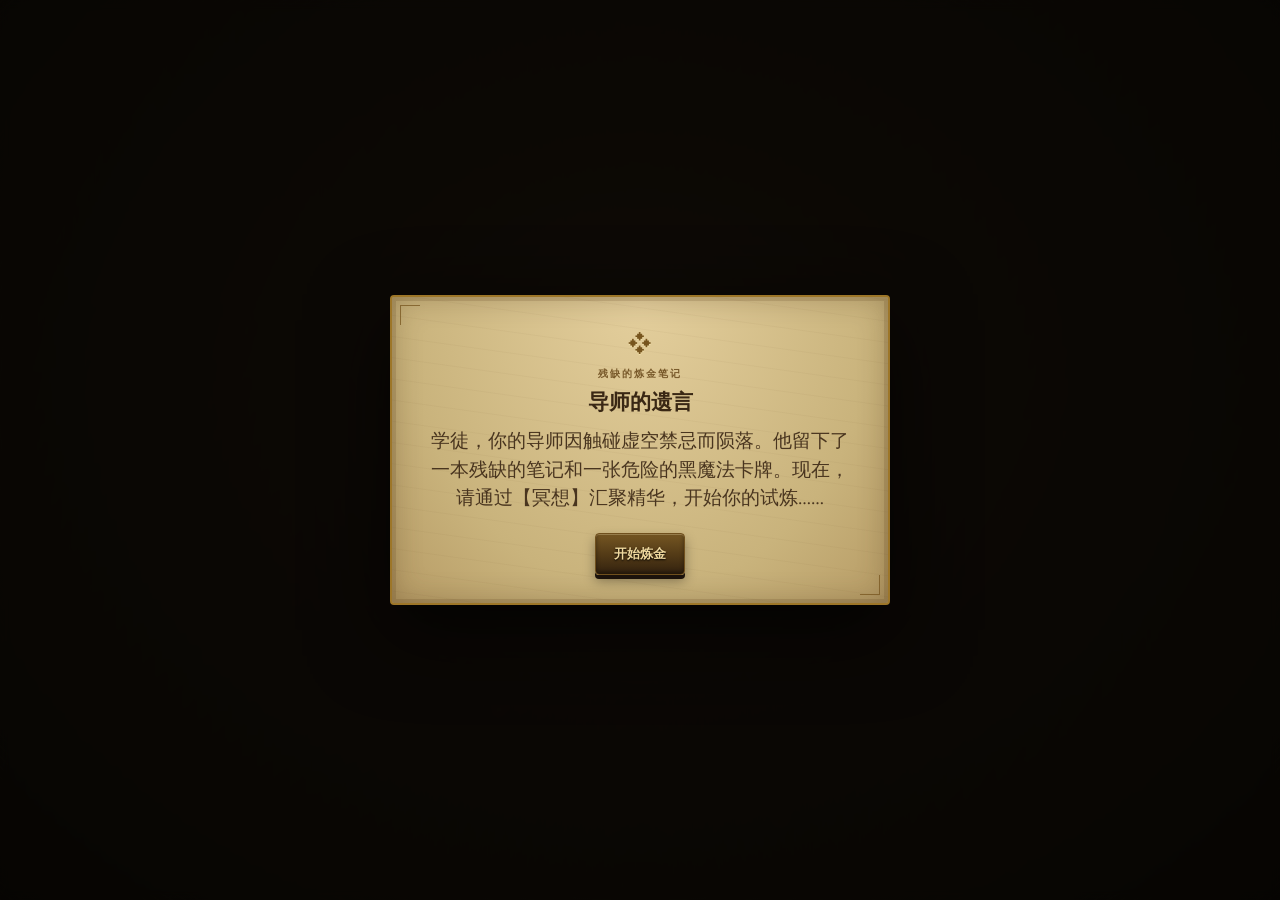
==== Void-Alchemist/index.html @ 242d562a "Fix alchemy progression overlays Keep essence production running through draft, quest, and discard s" ====
<!doctype html>
<html lang="zh-CN">
<head>
<meta charset="utf-8"><meta name="viewport" content="width=device-width,initial-scale=1"><meta name="theme-color" content="#090811">
<title>虚空炼金术士 · Void Alchemist</title>
<style>
:root{color-scheme:dark;--bg:#090811;--panel:#13111f;--line:rgba(188,160,255,.17);--text:#eee8ff;--muted:#9990ae;--violet:#ae83ff}*{box-sizing:border-box}body{min-height:100vh;margin:0;color:var(--text);background:radial-gradient(ellipse at 50% -18%,rgba(99,53,156,.28),transparent 54%),radial-gradient(ellipse at 12% 80%,rgba(35,38,94,.17),transparent 42%),var(--bg);font:14px/1.5 system-ui,-apple-system,"Segoe UI",sans-serif}button{font:inherit}.app{width:min(1320px,100%);margin:auto;padding:24px clamp(14px,3vw,32px) 30px}.topbar{display:flex;align-items:center;justify-content:space-between;gap:18px;padding-bottom:18px;border-bottom:1px solid var(--line)}.brand{display:flex;align-items:center;gap:13px}.brand-mark{display:grid;width:42px;height:42px;place-items:center;border:1px solid rgba(191,154,255,.42);border-radius:14px;background:linear-gradient(145deg,rgba(157,103,255,.24),rgba(52,37,83,.2));box-shadow:0 0 25px rgba(153,96,255,.16);color:#dcc8ff;font-size:23px}.brand h1{margin:0;font-size:17px;letter-spacing:.04em}.brand p{margin:2px 0 0;color:var(--muted);font-size:11px;letter-spacing:.15em}.run-tag,.stat-pill{padding:6px 10px;border:1px solid var(--line);border-radius:999px;color:#b6a9d1;font-size:11px}.layout{display:grid;grid-template-columns:minmax(0,1fr) 280px;gap:18px;margin-top:18px;align-items:start}.main-column{min-width:0}.altar{position:relative;display:grid;min-height:264px;place-items:center;overflow:hidden;padding:28px 18px 24px;border:1px solid rgba(177,139,246,.2);border-radius:20px;background:radial-gradient(ellipse at 50% 110%,rgba(125,72,198,.18),transparent 55%),linear-gradient(160deg,rgba(28,23,44,.92),rgba(12,11,21,.95));box-shadow:0 18px 55px #0005;text-align:center}.altar:before,.altar:after{position:absolute;content:"";pointer-events:none;border:1px solid rgba(191,152,255,.1);border-radius:50%;transform:rotate(-18deg)}.altar:before{width:440px;height:128px}.altar:after{width:320px;height:92px;transform:rotate(28deg)}.altar-content{position:relative;z-index:1}.eyebrow{color:#ad9dc9;font-size:10px;font-weight:700;letter-spacing:.24em;text-transform:uppercase}.essence{margin:7px 0 0;color:#f5edff;font-size:clamp(44px,8vw,76px);font-variant-numeric:tabular-nums;font-weight:760;letter-spacing:-.055em;line-height:1.08;text-shadow:0 0 30px #b882ff5c}.rate-line{margin-top:9px;color:#c2b5d7}.rate-line strong{color:#d7bcff;font-variant-numeric:tabular-nums}.stats{display:flex;justify-content:center;flex-wrap:wrap;gap:8px;margin-top:17px}.stat-pill{border-color:#bea3e422;background:#0b0a1370;color:#b9b0c9}.stat-pill strong{color:#eee4ff}.progress-wrap{width:min(360px,82vw);margin:15px auto 0;text-align:left}.progress-caption{display:flex;justify-content:space-between;margin-bottom:5px;color:#978da8;font-size:10px}.progress-track{height:5px;overflow:hidden;border-radius:99px;background:#ffffff14}.progress-fill{width:0;height:100%;border-radius:inherit;background:linear-gradient(90deg,#8560e5,#d4adff);box-shadow:0 0 12px #b384ff8c;transition:width .12s linear}.section-heading{display:flex;align-items:baseline;justify-content:space-between;gap:12px;margin:22px 2px 10px}.section-heading h2{margin:0;font-size:13px;letter-spacing:.05em}.section-heading span{color:var(--muted);font-size:11px}.hand{display:flex;min-height:155px;align-items:flex-start;gap:10px;overflow-x:auto;padding:4px 4px 18px;scrollbar-color:#ad89e666 transparent;scrollbar-width:thin}.empty-hand{display:grid;min-width:100%;min-height:118px;place-items:center;border:1px dashed #baa3dc30;border-radius:14px;color:#766d87;font-size:12px}.card{--accent:#e9e6f2;position:relative;display:flex;flex:0 0 150px;min-height:122px;flex-direction:column;align-items:flex-start;padding:12px;overflow:visible;border:1px solid color-mix(in srgb,var(--accent) 52%,transparent);border-radius:13px;background:radial-gradient(ellipse at 50% -10%,color-mix(in srgb,var(--accent) 12%,transparent),transparent 70%),linear-gradient(155deg,#221e30,#12101b);box-shadow:0 6px 14px #0004,inset 0 1px #ffffff0b;color:var(--text);text-align:left;transition:transform .18s,box-shadow .18s,border-color .18s}button.card{cursor:pointer}.card:hover,.card:focus-visible{z-index:4;transform:translateY(-5px) scale(1.035);border-color:var(--accent);box-shadow:0 9px 24px color-mix(in srgb,var(--accent) 21%,transparent),0 0 18px color-mix(in srgb,var(--accent) 13%,transparent);outline:none}.card-school{color:var(--accent);font-size:9px;font-weight:750;letter-spacing:.16em}.card-name{margin-top:10px;font-size:13px;font-weight:750}.card-rarity{margin-top:3px;color:#a79bb9;font-size:10px}.card-mark{position:absolute;top:9px;right:10px;color:var(--accent);font-size:15px}.card-tooltip{position:absolute;z-index:6;top:calc(100% + 7px);left:50%;width:210px;padding:10px 11px;border:1px solid color-mix(in srgb,var(--accent) 45%,transparent);border-radius:10px;background:#171422;box-shadow:0 12px 28px #0007;color:#d5cce2;font-size:11px;line-height:1.55;opacity:0;pointer-events:none;transform:translate(-50%,-3px);transition:opacity .15s,transform .15s}.card:hover .card-tooltip,.card:focus-visible .card-tooltip{opacity:1;transform:translate(-50%,0)}.card-tooltip strong{display:block;margin-bottom:3px;color:var(--accent)}.side-panel{min-height:470px;overflow:hidden;border:1px solid var(--line);border-radius:17px;background:rgba(19,17,31,.88);box-shadow:0 12px 36px #0003}.side-head{display:flex;align-items:center;justify-content:space-between;padding:15px 15px 12px;border-bottom:1px solid var(--line)}.side-head h2{margin:0;font-size:12px;letter-spacing:.07em}.side-head span{color:#8f849f;font-size:10px}.log{display:flex;max-height:450px;flex-direction:column;gap:9px;overflow-y:auto;padding:13px 14px 16px;scrollbar-width:thin}.log-entry{padding-left:9px;border-left:2px solid #b194db47;color:#b5acc3;font-size:10px;line-height:1.45;overflow-wrap:anywhere}.log-entry.special{border-color:#e1bd72;color:#e0c98e}.log-entry.good{border-color:#89d7b6}.log-entry.bad{border-color:#e16d8c;color:#db9eac}.log-time{display:block;margin-bottom:2px;color:#716982;font-size:9px}.lower-note{margin-top:18px;padding:12px 14px;border:1px solid #b79adf1c;border-radius:12px;background:#110f1aa0;color:#9288a2;font-size:10px;line-height:1.7}.lower-note strong{color:#c7b7e3}.shade{position:fixed;z-index:10;inset:0;display:grid;place-items:center;padding:18px;background:#05040ac7;backdrop-filter:blur(7px)}.shade[hidden]{display:none}.modal{width:min(760px,100%);padding:22px;border:1px solid #bf9df652;border-radius:18px;background:radial-gradient(ellipse at 50% 0,#744aa92b,transparent 54%),#14111e;box-shadow:0 25px 80px #0009,0 0 45px #8e5bd622;text-align:center;animation:arrive .25s ease both}@keyframes arrive{from{opacity:0;transform:translateY(8px) scale(.985)}to{opacity:1;transform:translateY(0) scale(1)}}.modal-symbol{display:grid;width:44px;height:44px;place-items:center;margin:0 auto 10px;border:1px solid #bc97f259;border-radius:50%;background:#8253c421;color:#dfcaff;font-size:21px}.modal h2{margin:0;font-size:19px}.modal>p{margin:6px auto 17px;color:#a59ab5;font-size:11px}.offer-grid{display:grid;grid-template-columns:repeat(3,minmax(0,1fr));gap:12px}.offer-card{width:100%;min-height:160px;align-items:flex-start;padding:15px;text-align:left}.offer-card .card-name{margin-top:12px;font-size:15px}.offer-card .card-description{margin-top:8px;color:#b7adc6;font-size:11px;line-height:1.55}.discard-card{border-color:#ff638d80;background:linear-gradient(150deg,#481b2acc,#18101b)}.discard-card:hover{border-color:#ff638d;box-shadow:0 0 24px #ff52823b}.selection-tip{margin-top:14px;color:#bcaed0;font-size:11px}.selection-tip strong{color:#f2c6d0}@media(max-width:820px){.layout{grid-template-columns:1fr}.side-panel{min-height:0}.log{max-height:210px}}@media(max-width:560px){.app{padding-top:14px}.brand-mark{width:38px;height:38px}.brand h1{font-size:15px}.run-tag{font-size:9px}.altar{min-height:235px}.offer-grid{grid-template-columns:1fr;max-height:60vh;overflow-y:auto;padding:3px}.offer-card{min-height:116px}.offer-card .card-description{margin-top:5px}.modal{padding:18px 14px}}@media(prefers-reduced-motion:reduce){*,*::before,*::after{animation-duration:.01ms!important;transition-duration:.01ms!important}}
</style>
<style>
  @import url("https://fonts.googleapis.com/css2?family=Cinzel:wght@500;600;700&family=EB+Garamond:wght@400;500;600;700&display=swap");

  :root {
    color-scheme: dark;
    --bg: #1a1410;
    --panel: rgba(35, 26, 18, .94);
    --line: rgba(177, 134, 55, .34);
    --text: #d4c4a8;
    --muted: #9f8b6b;
    --violet: #9b59b6;
    --title-font: "Cinzel", Georgia, serif;
    --body-font: "EB Garamond", Georgia, serif;
  }

  body {
    position: relative;
    overflow-x: hidden;
    color: var(--text);
    background:
      repeating-radial-gradient(ellipse at 50% 45%, rgba(160, 119, 54, .025) 0 1px, transparent 2px 8px),
      radial-gradient(ellipse at 50% 42%, #35291b 0, #241a13 43%, #1a1410 78%, #100d0a 100%);
    font: 17px/1.45 var(--body-font);
  }

  body::before,
  body::after {
    position: fixed;
    z-index: 0;
    inset: 0;
    content: "";
    pointer-events: none;
  }

  body::before {
    opacity: .32;
    background-image:
      radial-gradient(2px 2px at 12% 23%, rgba(255, 224, 151, .75) 50%, transparent 100%),
      radial-gradient(1px 1px at 72% 17%, rgba(255, 236, 192, .7) 50%, transparent 100%),
      radial-gradient(2px 2px at 87% 55%, rgba(232, 190, 91, .68) 50%, transparent 100%),
      radial-gradient(1px 1px at 39% 79%, rgba(255, 231, 176, .68) 50%, transparent 100%),
      radial-gradient(1px 1px at 23% 67%, rgba(238, 208, 147, .65) 50%, transparent 100%),
      radial-gradient(2px 2px at 61% 91%, rgba(255, 215, 0, .55) 50%, transparent 100%);
    animation: arcane-particles 22s linear infinite;
  }

  body::after {
    opacity: .12;
    background:
      radial-gradient(ellipse at center, transparent 45%, rgba(0, 0, 0, .8) 100%),
      repeating-linear-gradient(117deg, transparent 0 7px, rgba(227, 192, 119, .08) 8px, transparent 9px 19px);
    mix-blend-mode: screen;
  }

  @keyframes arcane-particles {
    from { transform: translateY(0); }
    to { transform: translateY(-18px); }
  }

  .app {
    position: relative;
    z-index: 1;
    filter: drop-shadow(0 20px 28px rgba(0, 0, 0, .5));
  }

  .app::before {
    position: fixed;
    z-index: -1;
    inset: 12px;
    border: 1px solid rgba(176, 134, 55, .12);
    border-radius: 5px;
    content: "";
    pointer-events: none;
  }

  .topbar {
    position: relative;
    padding-right: 6px;
    padding-left: 6px;
    border-bottom-color: var(--line);
  }

  .topbar::before,
  .topbar::after {
    position: absolute;
    bottom: -5px;
    width: 10px;
    height: 10px;
    border: 1px solid #b8860b;
    background: #241a13;
    content: "";
    transform: rotate(45deg);
  }

  .topbar::before { left: 0; }
  .topbar::after { right: 0; }

  .brand-mark {
    border-color: #b8860b;
    border-radius: 50%;
    background:
      radial-gradient(circle at 35% 28%, rgba(255, 224, 146, .2), transparent 52%),
      linear-gradient(145deg, #41301b, #1d160f);
    box-shadow: 0 0 18px rgba(197, 143, 39, .2), inset 0 0 12px rgba(0, 0, 0, .7);
    color: #f0d18a;
    text-shadow: 0 0 12px rgba(255, 215, 0, .5);
  }

  .brand h1,
  .brand p,
  .section-heading h2,
  .side-head h2,
  .card-name,
  .card-school,
  .modal h2,
  .card-tooltip strong {
    font-family: var(--title-font);
  }

  .brand h1 { color: #e5d4b2; letter-spacing: .08em; }
  .brand p { color: #a38b5c; font-size: 9px; letter-spacing: .22em; }

  .run-tag {
    border-color: rgba(177, 134, 55, .48);
    border-radius: 3px;
    background: linear-gradient(180deg, rgba(69, 50, 28, .72), rgba(31, 23, 17, .8));
    box-shadow: inset 0 1px rgba(255, 230, 167, .08);
    color: #c4a96c;
    font-size: 13px;
  }

  .altar {
    border-color: rgba(184, 134, 11, .5);
    border-radius: 4px;
    background:
      radial-gradient(ellipse at 50% 50%, rgba(123, 91, 42, .24), transparent 57%),
      repeating-radial-gradient(circle at 50% 50%, transparent 0 40px, rgba(194, 151, 71, .045) 41px 42px, transparent 43px 78px),
      linear-gradient(160deg, rgba(49, 36, 23, .96), rgba(24, 17, 12, .98));
    box-shadow: 0 18px 45px rgba(0, 0, 0, .42), inset 0 0 28px rgba(0, 0, 0, .72);
  }

  .altar::before,
  .altar::after {
    border-color: rgba(213, 173, 91, .2);
  }

  .altar::after {
    border-color: rgba(213, 173, 91, .14);
  }

  .eyebrow {
    color: #c2a56c;
    font-family: var(--title-font);
  }

  .essence {
    display: inline-block;
    color: #ffd700;
    font-family: var(--title-font);
    text-shadow: 0 0 15px rgba(255, 215, 0, .6), 0 0 34px rgba(255, 191, 0, .28);
    animation: essence-breath 2.8s ease-in-out infinite;
  }

  @keyframes essence-breath {
    0%, 100% { transform: scale(1); filter: brightness(1); }
    50% { transform: scale(1.035); filter: brightness(1.14); }
  }

  .rate-line { color: #a98849; font-size: 16px; }
  .rate-line strong { color: #c39a43; }

  .stat-pill {
    border-color: rgba(184, 134, 11, .34);
    border-radius: 3px;
    background: rgba(18, 13, 9, .68);
    color: #a98849;
    font-size: 13px;
  }

  .stat-pill strong { color: #d0b274; }

  .progress-caption { color: #a58a5d; font-size: 12px; }

  .progress-track {
    border: 1px solid rgba(184, 134, 11, .36);
    border-radius: 2px;
    background: rgba(8, 6, 4, .75);
    box-shadow: inset 0 1px 4px #000;
  }

  .progress-fill {
    background: linear-gradient(90deg, #77500e, #d4a52f, #ffe28a);
    box-shadow: 0 0 12px rgba(255, 194, 40, .48);
  }

  .section-heading {
    padding: 0 8px 7px;
    border-bottom: 1px solid rgba(177, 134, 55, .24);
  }

  .section-heading h2 {
    color: #d5c096;
    font-size: 13px;
    letter-spacing: .1em;
  }

  .section-heading span { color: #927a52; font-size: 13px; }

  .hand {
    padding: 6px 6px 18px;
    scrollbar-color: rgba(184, 134, 11, .48) transparent;
  }

  .empty-hand {
    border-color: rgba(184, 134, 11, .36);
    border-radius: 8px;
    color: #927d5d;
    font-size: 14px;
  }

  .card {
    --accent: #b8860b;
    border: 2px solid #8b6508;
    border-radius: 8px;
    background:
      radial-gradient(ellipse at 50% -10%, rgba(184, 134, 11, .12), transparent 70%),
      linear-gradient(155deg, #382a1c, #2c2218 62%, #21190f);
    box-shadow: 0 6px 14px rgba(0, 0, 0, .38), inset 0 0 10px rgba(0, 0, 0, .8);
    color: #d4c4a8;
    transition: all .2s ease;
  }

  .card[style*="#65b4ff"] {
    --accent: #4a90e2;
    border-color: #4a90e2;
    background:
      radial-gradient(ellipse at 50% -10%, rgba(74, 144, 226, .16), transparent 70%),
      linear-gradient(155deg, #25303a, #2c2218 62%, #21190f);
  }

  .card[style*="#ff6687"] {
    --accent: #8b0000;
    border-color: #8b0000;
    background:
      radial-gradient(ellipse at 50% -10%, rgba(139, 0, 0, .2), transparent 70%),
      linear-gradient(155deg, #3c211d, #2c2218 62%, #21190f);
  }

  .card[style*="#f2d27a"] {
    --accent: #9b59b6;
    border-color: #c59b35;
    background:
      radial-gradient(ellipse at 50% -10%, rgba(155, 89, 182, .19), transparent 70%),
      linear-gradient(155deg, #392638, #2c2218 62%, #21190f);
  }

  .card-school { font-size: 9px; font-weight: 700; }
  .card-name { color: #ead8b5; font-size: 12px; }
  .card-rarity { color: #aa936a; font-size: 13px; }
  .card-mark { text-shadow: 0 0 10px currentColor; }

  .card:hover,
  .card:focus-visible {
    transform: translateY(-5px) scale(1.05);
    border-color: #ffb52e;
    box-shadow: 0 0 20px rgba(255, 140, 0, .8), inset 0 0 10px rgba(0, 0, 0, .8);
  }

  .card-tooltip {
    border-color: rgba(184, 134, 11, .72);
    border-radius: 5px;
    background: #21180f;
    box-shadow: 0 12px 28px rgba(0, 0, 0, .72), inset 0 0 12px rgba(0, 0, 0, .6);
    color: #d4c4a8;
    font-size: 14px;
  }

  .card-tooltip strong { color: #f0d18a; font-size: 11px; }

  .side-panel {
    border: 1px solid rgba(139, 101, 8, .55);
    border-radius: 4px 12px 4px 12px;
    background:
      linear-gradient(145deg, rgba(54, 39, 24, .76), rgba(26, 19, 14, .94)),
      repeating-linear-gradient(0deg, transparent 0 5px, rgba(209, 175, 111, .025) 6px);
    box-shadow: 0 12px 36px rgba(0, 0, 0, .42), inset 0 0 18px rgba(0, 0, 0, .56);
  }

  .side-head {
    border-bottom-color: rgba(177, 134, 55, .28);
    background: linear-gradient(90deg, rgba(115, 80, 31, .16), transparent);
  }

  .side-head h2 { color: #d7c29a; font-size: 12px; }
  .side-head span { color: #937b53; font-size: 12px; }

  .log {
    scrollbar-color: rgba(184, 134, 11, .38) transparent;
  }

  .log-entry {
    position: relative;
    padding-left: 19px;
    color: #c4b394;
    font-size: 13px;
  }

  .log-entry::before {
    position: absolute;
    top: 1px;
    left: 0;
    color: #c49a46;
    content: "✧";
    font-size: 12px;
    text-shadow: 0 0 7px rgba(255, 215, 0, .35);
  }

  .log-entry.special { color: #e1c982; }
  .log-entry.special::before { color: #ffd700; content: "❖"; }
  .log-entry.good { color: #c8c39c; }
  .log-entry.good::before { color: #aebd77; }
  .log-entry.bad { color: #c18e7c; }
  .log-entry.bad::before { color: #a94d37; }
  .log-time { color: #84704e; font-size: 11px; }

  .lower-note {
    border: 1px solid rgba(177, 134, 55, .3);
    border-radius: 4px;
    background: rgba(25, 18, 13, .76);
    box-shadow: inset 0 0 14px rgba(0, 0, 0, .45);
    color: #a99470;
    font-size: 13px;
  }

  .lower-note::before,
  .lower-note::after {
    position: absolute;
    width: 12px;
    height: 12px;
    border-color: #b8860b;
    border-style: solid;
    content: "";
    opacity: .7;
  }

  .lower-note::before {
    top: -1px;
    left: -1px;
    border-width: 1px 0 0 1px;
  }

  .lower-note::after {
    right: -1px;
    bottom: -1px;
    border-width: 0 1px 1px 0;
  }

  .lower-note strong { color: #d2b572; }

  .shade {
    background: rgba(0, 0, 0, .72);
    backdrop-filter: blur(4px);
  }

  .modal {
    border-color: rgba(184, 134, 11, .7);
    border-radius: 5px;
    background:
      repeating-radial-gradient(circle at 50% 40%, transparent 0 48px, rgba(199, 155, 66, .045) 49px 50px, transparent 51px 84px),
      radial-gradient(ellipse at 50% 0, rgba(125, 91, 42, .3), transparent 58%),
      #21180f;
    box-shadow: 0 25px 80px rgba(0, 0, 0, .8), 0 0 45px rgba(180, 126, 24, .16), inset 0 0 28px rgba(0, 0, 0, .6);
  }

  .modal-symbol {
    border-color: rgba(184, 134, 11, .65);
    background: radial-gradient(circle, rgba(194, 145, 45, .23), rgba(24, 17, 12, .8));
    color: #f0d18a;
    box-shadow: 0 0 20px rgba(205, 154, 45, .2), inset 0 0 10px rgba(0, 0, 0, .6);
  }

  .modal h2 { color: #e4d3ac; font-size: 19px; letter-spacing: .04em; }
  .modal > p { color: #ae9870; font-size: 14px; }

  .offer-card {
    min-height: 160px;
    animation: arcane-card-reveal .55s cubic-bezier(.2, .8, .25, 1) both;
  }

  .offer-card:nth-child(2) { animation-delay: .1s; }
  .offer-card:nth-child(3) { animation-delay: .2s; }

  @keyframes arcane-card-reveal {
    from { opacity: 0; transform: translateY(50px) rotate(-3deg) scale(.96); }
    to { opacity: 1; transform: translateY(0) rotate(0) scale(1); }
  }

  .offer-card .card-name { margin-top: 12px; font-size: 13px; }
  .offer-card .card-description { margin-top: 8px; color: #c0ad8c; font-size: 14px; }

  .discard-card {
    border-color: #8b0000;
    background: radial-gradient(ellipse at 50% -10%, rgba(139, 0, 0, .22), transparent 70%), linear-gradient(150deg, #422319, #2c1b12);
  }

  .discard-card:hover {
    border-color: #e07232;
    box-shadow: 0 0 20px rgba(255, 140, 0, .8), inset 0 0 10px rgba(0, 0, 0, .8);
  }

  .selection-tip { color: #bca77e; font-size: 13px; }
  .selection-tip strong { color: #e1b98c; }

  @media (max-width: 560px) {
    .brand-mark { width: 40px; height: 40px; }
    .brand h1 { font-size: 14px; }
    .run-tag { font-size: 11px; }
    .offer-card { min-height: 116px; }
  }

  @media (prefers-reduced-motion: reduce) {
    *, *::before, *::after {
      scroll-behavior: auto !important;
      animation-duration: .01ms !important;
      transition-duration: .01ms !important;
    }
  }

  .quest-book {
    position: relative;
    display: flex;
    align-items: center;
    gap: 13px;
    margin-top: 16px;
    padding: 12px 15px;
    border: 1px solid rgba(139, 101, 8, .65);
    border-radius: 4px 12px 4px 12px;
    background: linear-gradient(110deg, rgba(64, 46, 26, .96), rgba(30, 22, 15, .96));
    box-shadow: inset 0 0 16px rgba(0, 0, 0, .62), 0 5px 18px rgba(0, 0, 0, .25);
  }

  .quest-icon { color: #d3ac56; font-size: 28px; text-shadow: 0 0 12px rgba(255, 215, 0, .3); }
  .quest-content { flex: 1; min-width: 0; }
  .quest-title-row { display: flex; justify-content: space-between; gap: 8px; align-items: baseline; }
  .quest-title-row h2 { margin: 0; color: #e2cfaa; font: 700 13px var(--title-font); }
  .quest-title-row span, .quest-progress { color: #aa8b51; font-size: 12px; }
  .quest-content p { margin: 2px 0 6px; color: #c4b08b; font-size: 14px; }
  .quest-track { height: 7px; overflow: hidden; border: 1px solid rgba(184, 134, 11, .42); background: #120d09; }
  .quest-fill { width: 0; height: 100%; background: linear-gradient(90deg, #493411, #b8860b, #e6c56e); box-shadow: 0 0 10px rgba(255, 215, 0, .35); transition: width .25s ease; }
  .quest-progress { display: block; margin-top: 3px; text-align: right; }

  .metal-button {
    position: relative;
    min-height: 42px;
    padding: 8px 18px;
    border: 1px solid #c1973c;
    border-radius: 4px;
    background: linear-gradient(180deg, #8b6827, #4a3519 52%, #302113);
    box-shadow: inset 0 1px rgba(255, 238, 186, .28), inset 0 -2px 4px rgba(0, 0, 0, .4), 0 4px 0 #1b120b, 0 6px 12px rgba(0, 0, 0, .35);
    color: #f0ddb1;
    cursor: pointer;
    font: 600 13px var(--title-font);
    text-shadow: 0 1px 2px #000;
    transition: transform .12s ease, box-shadow .12s ease, filter .12s ease;
  }

  .metal-button:hover { filter: brightness(1.17); }
  .metal-button:active {
    transform: translateY(3px);
    box-shadow: inset 0 2px 5px rgba(0, 0, 0, .52), 0 1px 0 #1b120b, 0 2px 5px rgba(0, 0, 0, .35);
  }

  .small-button { min-height: 34px; padding: 5px 10px; font-size: 10px; white-space: nowrap; }
  .tutorial-actions { display: none; }

  .meditate-button {
    min-height: 68px;
    padding: 15px 30px;
    border: 2px solid #d4ad58;
    background: radial-gradient(ellipse at 50% 20%, #a67c2e, #5c421d 62%, #332315);
    box-shadow: inset 0 2px rgba(255, 236, 174, .3), inset 0 -8px 14px rgba(0, 0, 0, .35), 0 7px 0 #1b120b, 0 0 25px rgba(255, 196, 54, .25);
    color: #ffedbd;
    font-size: clamp(16px, 3vw, 21px);
  }

  .meditate-button:active { transform: translateY(6px); }

  .truth-button {
    position: fixed;
    z-index: 5;
    top: 18px;
    right: 18px;
    border-color: #e3c36d;
    background: linear-gradient(180deg, #a87c29, #5a3b17 55%, #2b1d11);
    box-shadow: 0 0 20px rgba(255, 215, 0, .36), inset 0 1px rgba(255, 238, 186, .3), 0 4px 0 #1b120b;
    animation: eye-glow 2s ease-in-out infinite;
  }

  @keyframes eye-glow {
    50% { box-shadow: 0 0 30px rgba(255, 215, 0, .72), inset 0 1px rgba(255, 238, 186, .3), 0 4px 0 #1b120b; }
  }

  .story-shade {
    position: fixed;
    z-index: 30;
    inset: 0;
    display: grid;
    place-items: center;
    padding: 18px;
    background: rgba(5, 3, 1, .78);
    backdrop-filter: blur(5px);
  }

  .story-shade[hidden] { display: none; }

  .story-modal {
    position: relative;
    width: min(500px, 100%);
    padding: 28px clamp(18px, 5vw, 38px);
    border: 2px solid #9d7628;
    border-radius: 4px;
    background:
      repeating-linear-gradient(8deg, transparent 0 11px, rgba(95, 64, 27, .045) 12px, transparent 13px 21px),
      radial-gradient(ellipse at 50% 0, #e4cf9d, #c9b37c 68%, #b69b65);
    box-shadow: inset 0 0 0 4px rgba(91, 61, 25, .18), inset 0 0 30px rgba(66, 42, 17, .28), 0 25px 80px #000b;
    color: #382512;
    text-align: center;
    animation: scroll-arrive .35s ease both;
  }

  @keyframes scroll-arrive {
    from { opacity: 0; transform: translateY(14px) rotate(-1deg) scale(.97); }
    to { opacity: 1; transform: translateY(0) rotate(0) scale(1); }
  }

  .story-modal::before, .story-modal::after {
    position: absolute;
    width: 19px;
    height: 19px;
    border-color: #77551e;
    border-style: solid;
    content: "";
    opacity: .75;
  }

  .story-modal::before { top: 8px; left: 8px; border-width: 1px 0 0 1px; }
  .story-modal::after { right: 8px; bottom: 8px; border-width: 0 1px 1px 0; }
  .story-seal { color: #77551e; font-size: 27px; text-shadow: 0 1px #f0dfa9; }
  .story-kicker { margin: 3px 0; color: #795a2b; font: 600 10px var(--title-font); letter-spacing: .2em; }
  .story-modal h2 { margin: 7px 0 10px; color: #392714; font: 700 21px var(--title-font); }
  .story-modal > p:not(.story-kicker) { margin: 8px auto 20px; color: #49351f; font-size: 19px; line-height: 1.5; }
  .story-modal .metal-button { border-color: #70501d; background: linear-gradient(180deg, #755622, #513916 55%, #33220f); color: #f0d99e; }
  .discard-toast {
    position: fixed;
    z-index: 20;
    top: 18px;
    left: 50%;
    width: max-content;
    max-width: calc(100vw - 28px);
    padding: 11px 18px;
    border: 1px solid #b8860b;
    border-radius: 4px;
    background: linear-gradient(145deg, rgba(65, 47, 27, .97), rgba(30, 22, 15, .97));
    box-shadow: 0 8px 28px rgba(0, 0, 0, .48), inset 0 0 12px rgba(0, 0, 0, .45);
    color: #ead8b5;
    font: 600 13px var(--title-font);
    text-align: center;
    transform: translateX(-50%);
    pointer-events: none;
  }

  .discard-toast[hidden] { display: none; }
  .card.discard-card { cursor: crosshair; touch-action: manipulation; }
  .card.discard-card::after {
    position: absolute;
    right: 8px;
    bottom: 7px;
    color: #e1b98c;
    content: "点击献祭";
    font: 600 9px var(--title-font);
    opacity: .82;
  }
  .story-actions { display: flex; justify-content: center; gap: 12px; flex-wrap: wrap; }
  .secondary-button { background: linear-gradient(180deg, #786d55, #514633 55%, #332c20) !important; }
  .close-mark { position: absolute; top: 12px; right: 13px; border: 0; background: none; color: #513916; cursor: pointer; font: 24px var(--body-font); }

  .shop-modal { width: min(600px, 100%); }
  .shop-list { display: grid; gap: 9px; margin-top: 14px; text-align: left; }
  .shop-item { display: flex; align-items: center; justify-content: space-between; gap: 12px; padding: 10px; border: 1px solid rgba(86, 59, 25, .38); background: rgba(255, 235, 187, .2); }
  .shop-item strong { display: block; color: #392714; font: 700 11px var(--title-font); }
  .shop-item span { display: block; color: #604a2c; font-size: 14px; }
  .shop-item button { flex: 0 0 auto; min-height: 32px; padding: 4px 9px; font-size: 10px; }
  .shop-item button:disabled { filter: grayscale(.8); opacity: .55; cursor: not-allowed; }

  body.tutorial-intro .app { visibility: hidden; }
  body.tutorial-meditate .topbar,
  body.tutorial-meditate .quest-book,
  body.tutorial-meditate .section-heading,
  body.tutorial-meditate .hand,
  body.tutorial-meditate .lower-note,
  body.tutorial-meditate .side-panel { display: none; }

  body.tutorial-meditate .layout { display: block; margin-top: 5vh; }
  body.tutorial-meditate .altar { min-height: 70vh; }
  body.tutorial-meditate .altar-content > :not(.tutorial-actions) { display: none; }
  body.tutorial-meditate .tutorial-actions { display: grid; place-items: center; }

  body.tutorial-curse-story .app,
  body.tutorial-after-curse .app { visibility: hidden; }

  body.tutorial-curse .topbar,
  body.tutorial-curse .quest-book,
  body.tutorial-curse .altar,
  body.tutorial-curse .lower-note,
  body.tutorial-curse .side-panel { display: none; }

  body.tutorial-curse .section-heading { margin-top: 12vh; }
  body.tutorial-curse .hand { justify-content: center; min-height: 190px; overflow: visible; }
  body.tutorial-curse .card { flex-basis: 190px; min-height: 155px; }
  body.tutorial-curse .card.cursed-card {
    --accent: #740f19;
    border-color: #740f19;
    background: radial-gradient(ellipse at 50% 100%, rgba(0, 0, 0, .95), transparent 68%), linear-gradient(145deg, #321b19, #100c0b);
    box-shadow: 0 0 20px rgba(77, 0, 0, .45), inset 0 0 22px rgba(0, 0, 0, .95);
    animation: curse-smolder 2.4s ease-in-out infinite;
  }
  .card.cursed-card::before {
    position: absolute;
    right: 12%;
    bottom: -8px;
    left: 12%;
    height: 32px;
    border-radius: 50%;
    background: rgba(12, 9, 8, .78);
    content: "";
    filter: blur(10px);
    animation: curse-smoke 1.8s ease-in-out infinite alternate;
    pointer-events: none;
  }
  .card.cursed-card:hover { transform: translateY(-3px) scale(1.025); border-color: #bb302e; }
  .card.cursed-card.burning { animation: curse-burn .32s ease-in forwards; pointer-events: none; }
  @keyframes curse-burn {
    to { opacity: 0; filter: grayscale(1) brightness(.25); transform: translateY(-14px) scale(.9); }
  }
  .card.cursed-card .card-tooltip { opacity: 0; }
  .card.cursed-card:hover .card-tooltip,
  .card.cursed-card:focus-visible .card-tooltip { opacity: 1; }
  .card.cursed-card .card-tooltip::after {
    display: block;
    margin-top: 5px;
    color: #d86c61;
    content: "不可用";
    font: 700 10px var(--title-font);
  }

  @keyframes curse-smolder {
    50% { box-shadow: 0 0 28px rgba(112, 0, 0, .72), inset 0 0 26px #000; }
  }
  @keyframes curse-smoke {
    to { opacity: .45; transform: translateY(-8px) scale(1.12); }
  }

  body.tutorial-draw-stage .topbar,
  body.tutorial-draw-stage .quest-book,
  body.tutorial-draw-stage .section-heading,
  body.tutorial-draw-stage .hand,
  body.tutorial-draw-stage .lower-note,
  body.tutorial-draw-stage .side-panel { display: none; }
  body.tutorial-draw-stage .layout { display: block; margin-top: 8vh; }
  body.tutorial-draw-stage .altar { min-height: 68vh; }
  body.tutorial-draw-stage .altar-content > :not(.essence):not(.tutorial-actions) { display: none; }
  body.tutorial-draw-stage .tutorial-actions { display: grid; place-items: center; margin-top: 20px; }
  body.tutorial-draw-stage #meditateButton { display: none; }
  body.tutorial-draw-stage #drawFirstButton:not([hidden]) { display: inline-flex; align-items: center; justify-content: center; min-width: 230px; min-height: 60px; font-size: 17px; animation: eye-glow 1.5s ease-in-out infinite; }

  body.tutorial-draw .tutorial-actions { display: flex; justify-content: center; margin-top: 18px; }
  body.tutorial-draw #meditateButton { display: none; }
  body.tutorial-draw #drawFirstButton:not([hidden]) { display: inline-flex; align-items: center; justify-content: center; min-width: 220px; min-height: 56px; font-size: 17px; animation: eye-glow 1.5s ease-in-out infinite; }
  body.tutorial-done .tutorial-actions { display: flex; justify-content: center; margin-top: 12px; }

  .dust-particle {
    position: fixed;
    z-index: 40;
    width: 5px;
    height: 5px;
    border-radius: 50%;
    background: #ffe38a;
    box-shadow: 0 0 9px 3px rgba(255, 185, 35, .75);
    pointer-events: none;
    animation: dust-burst .75s ease-out forwards;
  }

  @keyframes dust-burst {
    to { opacity: 0; transform: translate(var(--dx), var(--dy)) scale(.15); }
  }

  @media (max-width: 560px) {
    .quest-book { align-items: flex-start; gap: 8px; padding: 10px; }
    .quest-icon { font-size: 22px; }
    .small-button { padding: 4px 7px; }
    .truth-button { top: auto; right: 10px; bottom: 12px; }
  }
</style>
</head>
<body class="tutorial-intro">
<div class="app">
<header class="topbar"><div class="brand"><div class="brand-mark" aria-hidden="true">✦</div><div><h1>虚空炼金术士</h1><p>VOID ALCHEMIST</p></div></div><div class="run-tag">炼金实验 · <span id="elapsed">00:00</span></div></header>
<section class="quest-book" id="questBook" aria-label="古书残页任务"><div class="quest-icon" aria-hidden="true">❖</div><div class="quest-content"><div class="quest-title-row"><h2 id="questTitle">学徒的试炼</h2><span id="questCount">任务 1 / 4</span></div><p id="questDescription">累计获得 500 精华</p><div class="quest-track"><div class="quest-fill" id="questFill"></div></div><div class="quest-progress" id="questProgress">0 / 500</div></div><button class="metal-button small-button" id="inkShopButton" type="button">墨水商店 · <span id="inkCount">0</span></button></section>
<div class="layout" id="gameLayout"><main class="main-column">
<section class="altar" aria-label="精华与产出"><div class="altar-content"><div class="eyebrow">当前魔法精华</div><div class="essence" id="essence">0</div><div class="rate-line">每秒净产出 <strong id="rate">1</strong> 精华 / s</div><div class="stats"><div class="stat-pill">手牌 <strong id="handCount">0 / 8</strong></div><div class="stat-pill">已选卡牌 <strong id="draftCount">0</strong></div><div class="stat-pill">金币抛掷 <strong id="coinTimer">10.0s</strong></div></div><div class="progress-wrap"><div class="progress-caption"><span>下一次卡牌抉择</span><span id="progressText">0 / 50 精华</span></div><div class="progress-track"><div class="progress-fill" id="progressFill"></div></div></div><div class="tutorial-actions" id="tutorialActions"><button class="metal-button meditate-button" id="meditateButton" type="button">✦ 冥想，汲取精华 ✦</button><button class="metal-button" id="drawFirstButton" type="button" hidden>抽取卡牌</button></div></div></section>
<div class="section-heading"><h2>炼金手牌</h2><span id="handHint">每张卡牌都会改变你的产出</span></div><section class="hand" id="hand" aria-label="当前手牌"></section>
<div class="lower-note"><strong>抉择规则：</strong>每累计获得 50 点精华，从 3 张牌中选择 1 张。抉择和销毁期间精华仍会持续产出；手牌满时须销毁旧牌再加入新牌。卡牌效果会随手牌变化即时更新；芯片迭代和暴食者的增益永久保留。</div>
</main><aside class="side-panel" aria-label="实验记录"><div class="side-head"><h2>实验记录</h2><span>最近事件</span></div><div class="log" id="log" aria-live="polite"></div></aside></div></div>
<div class="shade" id="shade" hidden><section class="modal" role="dialog" aria-modal="true" aria-labelledby="modalTitle"><div class="modal-symbol" id="modalSymbol" aria-hidden="true">✧</div><h2 id="modalTitle">虚空回应了你的召唤</h2><p id="modalMessage">选择一张卡牌，决定炼金术的下一步。</p><div class="offer-grid" id="offerGrid"></div><div class="selection-tip" id="selectionTip"></div></section></div>
<div class="discard-toast" id="discardToast" role="status" aria-live="polite" hidden></div>
<div class="story-shade" id="introShade"><section class="story-modal" role="dialog" aria-modal="true" aria-labelledby="introTitle"><div class="story-seal">❖</div><p class="story-kicker">残缺的炼金笔记</p><h2 id="introTitle">导师的遗言</h2><p>学徒，你的导师因触碰虚空禁忌而陨落。他留下了一本残缺的笔记和一张危险的黑魔法卡牌。现在，请通过【冥想】汇聚精华，开始你的试炼……</p><button class="metal-button" id="startAlchemyButton" type="button">开始炼金</button></section></div>
<div class="story-shade" id="guideShade" hidden><section class="story-modal guide-modal" role="dialog" aria-modal="true" aria-labelledby="guideTitle"><div class="story-seal">✧</div><p class="story-kicker">导师留下的警告</p><h2 id="guideTitle">禁忌残卷正在苏醒</h2><p id="guideMessage">导师的笔记显示，那张【禁忌残卷】正在吞噬你的魔法。必须立刻将它销毁，用纯粹的精华换取新的知识！</p><button class="metal-button" id="guideDrawButton" type="button">销毁禁忌残卷</button></section></div>
<div class="story-shade" id="afterCurseShade" hidden><section class="story-modal" role="dialog" aria-modal="true" aria-labelledby="afterCurseTitle"><div class="story-seal">✧</div><p class="story-kicker">虚空重新归于寂静</p><h2 id="afterCurseTitle">导师的笔记已回应</h2><p>做得很好。导师的笔记已为你敞开，使用刚刚积攒的 10 点精华，进行一次炼金实验（抽卡）吧。</p><button class="metal-button" id="beginFirstDrawButton" type="button">继续实验</button></section></div>
<div class="story-shade" id="questShade" hidden><section class="story-modal" role="dialog" aria-modal="true" aria-labelledby="questModalTitle"><div class="story-seal">❖</div><p class="story-kicker">古书残页已显现</p><h2 id="questModalTitle"></h2><p id="questRewardText"></p><button class="metal-button" id="claimQuestButton" type="button">收下馈赠</button></section></div>
<div class="story-shade" id="prestigeShade" hidden><section class="story-modal" role="dialog" aria-modal="true" aria-labelledby="prestigeTitle"><div class="story-seal">◉</div><p class="story-kicker">真理之眼</p><h2 id="prestigeTitle">重铸真理</h2><p id="prestigeMessage">献祭当前的所有精华与卡牌，换取永不磨灭的【源初墨水】。你确定吗？</p><div class="story-actions"><button class="metal-button" id="confirmPrestigeButton" type="button">献祭并转生</button><button class="metal-button secondary-button" id="cancelPrestigeButton" type="button">暂不献祭</button></div></section></div>
<div class="story-shade" id="shopShade" hidden><section class="story-modal shop-modal" role="dialog" aria-modal="true" aria-labelledby="shopTitle"><button class="close-mark" id="closeShopButton" type="button" aria-label="关闭">×</button><div class="story-seal">✒</div><p class="story-kicker">源初墨水的回响</p><h2 id="shopTitle">墨水商店</h2><p>将转生留下的墨水注入永恒天赋。</p><div class="shop-list" id="shopList"></div></section></div>
<button class="metal-button truth-button" id="prestigeButton" type="button" hidden>◉ 真理之眼</button>
<script>
(()=>{"use strict";
const cards={
curse:{name:"导师的诅咒",school:"诅咒",color:"#8b0000",rarity:"禁忌",description:"阻塞手牌，无产出。销毁它以继续试炼。"},
apprentice:{name:"学徒提炼",school:"基础",color:"#e9e6f2",rarity:"普通",description:"基础每秒产出 +1。"},
pipeline:{name:"能量管线",school:"基础",color:"#e9e6f2",rarity:"普通",description:"如果手牌中有至少 3 张【科技】卡，每秒产出 +5。"},
simplify:{name:"删繁就简",school:"基础",color:"#e9e6f2",rarity:"普通",description:"选择此卡后不加入手牌。连续销毁 2 张现有手牌，并获得 50 精华。"},
gears:{name:"自动化齿轮",school:"科技",color:"#65b4ff",rarity:"稀有",description:"每拥有 1 张【科技】卡，基础每秒产出 +2。"},
overclock:{name:"超频引擎",school:"科技",color:"#65b4ff",rarity:"稀有",description:"总产出 ×1.5；每秒额外消耗 10 精华。精华不足以支付消耗时，产出归零。"},
chip:{name:"芯片迭代",school:"科技",color:"#c18cff",rarity:"史诗",description:"每次选择新卡牌时，永久增加 20% 总产出。"},
blood:{name:"献祭之血",school:"暗黑",color:"#ff6687",rarity:"稀有",description:"总产出 ×3；手牌上限永久减少 1 张，最低减少至 5 张。"},
glutton:{name:"暴食者",school:"暗黑",color:"#ff6687",rarity:"稀有",description:"每当你销毁 1 张卡牌，总产出永久 +10%。"},
gamble:{name:"梭哈",school:"暗黑",color:"#ff6687",rarity:"史诗",description:"每 10 秒抛掷一次硬币：50% 概率当前精华翻倍，50% 概率当前精华清零。"},
haste:{name:"时间加速",school:"禁忌",color:"#f2d27a",rarity:"史诗",description:"所有每 10 秒触发的效果改为每 3 秒触发一次。"},
greed:{name:"无尽贪婪",school:"禁忌",color:"#f2d27a",rarity:"史诗",description:"取消手牌上限 8 张的限制。"}
};
const icons={curse:"☠",apprentice:"✧",pipeline:"⌁",simplify:"−",gears:"⚙",overclock:"ϟ",chip:"▦",blood:"♥",glutton:"◉",gamble:"☯",haste:"⌛",greed:"∞"};
const el=id=>document.getElementById(id),ui={essence:el("essence"),rate:el("rate"),handCount:el("handCount"),draftCount:el("draftCount"),coinTimer:el("coinTimer"),elapsed:el("elapsed"),progressText:el("progressText"),progressFill:el("progressFill"),hand:el("hand"),handHint:el("handHint"),log:el("log"),shade:el("shade"),discardToast:el("discardToast"),modalTitle:el("modalTitle"),modalMessage:el("modalMessage"),modalSymbol:el("modalSymbol"),offerGrid:el("offerGrid"),selectionTip:el("selectionTip"),questTitle:el("questTitle"),questCount:el("questCount"),questDescription:el("questDescription"),questFill:el("questFill"),questProgress:el("questProgress"),inkCount:el("inkCount"),questShade:el("questShade"),questModalTitle:el("questModalTitle"),questRewardText:el("questRewardText"),guideShade:el("guideShade"),afterCurseShade:el("afterCurseShade"),prestigeShade:el("prestigeShade"),prestigeMessage:el("prestigeMessage"),shopShade:el("shopShade"),shopList:el("shopList"),prestigeButton:el("prestigeButton"),meditateButton:el("meditateButton"),drawFirstButton:el("drawFirstButton")};
let essence=0,hand=[],state="intro",draftProgress=0,selectedCards=0,drawCount=0,elapsedSeconds=0,coinClock=0,permanentMultiplier=1,bloodPenalty=0,pending=null,offers=[],audio=null,lastFrame=performance.now(),tutorialStage="intro",tutorialDraft=false,questTracking=false,questIndex=0,questPopup=false,totalEarned=0,basicDestroyed=0,tabooUnlocked=false,prestigeUnlocked=false,ink=0,questProductionBonus=0,inkMultiplierLevel=0,inkClickLevel=0,inkHandUpgrade=0,rareGuarantee=false;const logs=[];
let baseHandLimit=8,handRenderKey="";
const count=id=>hand.filter(x=>x===id).length;
const schoolCount=s=>hand.filter(id=>cards[id]&&cards[id].school===s).length;
function limit(pendingId=null){return count("greed")||pendingId==="greed"?Infinity:Math.max(5,baseHandLimit-bloodPenalty)}
function rate(){const tech=schoolCount("科技");let base=1+count("apprentice")+(tech>=3?5:0)+count("gears")*tech*2+questProductionBonus;const gross=base*permanentMultiplier*Math.pow(2,inkMultiplierLevel)*Math.pow(3,count("blood"))*Math.pow(1.5,count("overclock"));const upkeep=count("overclock")*10;return upkeep&&essence<upkeep?0:gross-upkeep}
function fmt(n){if(!Number.isFinite(n))return"∞";if(Math.abs(n)>=1e5)return n.toExponential(2);return n.toLocaleString("zh-CN",{maximumFractionDigits:0})}
function timeFmt(n){const s=Math.floor(n);return String(Math.floor(s/60)).padStart(2,"0")+":"+String(s%60).padStart(2,"0")}
const quests=[
{title:"学徒的试炼",description:"累计获得 500 精华",target:500,reward:"稀有科技图纸：自动化齿轮"},
{title:"禁忌的诱惑",description:"手牌中同时装备 3 张暗黑卡",target:3,reward:"永久产出 +5 / 秒"},
{title:"焚尽旧篇",description:"累计销毁 5 张基础卡",target:5,reward:"解锁禁忌卡牌池"},
{title:"真理的门槛",description:"每秒产出达到 1,000",target:1000,reward:"解锁真理之眼与转生"}
];
function questValue(index=questIndex){if(index===0)return totalEarned;if(index===1)return schoolCount("暗黑");if(index===2)return basicDestroyed;return Math.max(0,rate())}
function renderQuest(){if(questIndex>=quests.length){ui.questTitle.textContent="古书残页已读尽";ui.questCount.textContent="试炼完成";ui.questDescription.textContent="真理之眼已向你开启。";ui.questFill.style.width="100%";ui.questProgress.textContent="✧";ui.inkCount.textContent=fmt(ink);return}const q=quests[questIndex],value=questValue();ui.questTitle.textContent=q.title;ui.questCount.textContent="任务 "+(questIndex+1)+" / "+quests.length;ui.questDescription.textContent=q.description;ui.questFill.style.width=Math.min(100,value/q.target*100)+"%";ui.questProgress.textContent=fmt(Math.min(value,q.target))+" / "+fmt(q.target);ui.inkCount.textContent=fmt(ink);ui.prestigeButton.hidden=!prestigeUnlocked}
function questComplete(){if(questIndex===0)return totalEarned>=500;if(questIndex===1)return schoolCount("暗黑")>=3;if(questIndex===2)return basicDestroyed>=5;return rate()>=1000}
function overlaysClear(){return ui.shade.hidden&&ui.questShade.hidden&&ui.shopShade.hidden&&ui.prestigeShade.hidden}
function processPendingOverlays(){if(state!=="playing"||tutorialStage!=="done"||!overlaysClear())return;if(checkQuest())return;if(draftProgress>=50)openDraft()}
function checkQuest(){if(state!=="playing"||tutorialStage!=="done"||questPopup||questIndex>=quests.length||!overlaysClear()||!questComplete())return false;questPopup=true;state="quest";const q=quests[questIndex];ui.questModalTitle.textContent=q.title+" · 完成";ui.questRewardText.textContent="残页记载着你的成就。奖励："+q.reward+"。";ui.questShade.hidden=false;tone(720,.18);return true}
function claimQuest(){if(!questPopup)return;const completed=questIndex;questPopup=false;ui.questShade.hidden=true;questIndex++;if(completed===1)questProductionBonus+=5;if(completed===2)tabooUnlocked=true;if(completed===3)prestigeUnlocked=true;state="playing";if(completed===0){pending={cardId:"gears",minimum:0,reward:0,kind:"quest"};if(Number.isFinite(limit())&&hand.length>=limit()){pending.minimum=1;beginDiscard("任务奖励需要空间：销毁一张手牌，接收【自动化齿轮】。")}else{hand.push("gears");pending=null;addLog("任务奖励：获得稀有科技卡【自动化齿轮】。","special")}}render();processPendingOverlays()}
function beginMeditation(){tutorialStage="meditate";state="meditate";document.body.classList.remove("tutorial-intro");document.body.classList.add("tutorial-meditate");el("introShade").hidden=true;ui.meditateButton.focus();render()}
function burstDust(x,y){for(let i=0;i<12;i++){const p=document.createElement("i"),angle=Math.PI*2*i/12+Math.random()*.3,distance=24+Math.random()*48;p.className="dust-particle";p.style.left=x+"px";p.style.top=y+"px";p.style.setProperty("--dx",Math.cos(angle)*distance+"px");p.style.setProperty("--dy",Math.sin(angle)*distance+"px");document.body.append(p);p.addEventListener("animationend",()=>p.remove(),{once:true})}}
function meditate(event){if(tutorialStage!=="meditate"&&tutorialStage!=="done")return;const isTutorial=tutorialStage==="meditate",gain=isTutorial?1:1+inkClickLevel;essence+=gain;if(questTracking)totalEarned+=gain;if(!isTutorial)draftProgress+=gain;burstDust(event.clientX,event.clientY);tone(540,.08);if(!isTutorial)processPendingOverlays();if(isTutorial&&essence>=10){essence=10;hand=["curse"];tutorialStage="curse-story";state="curse-story";document.body.classList.remove("tutorial-meditate");document.body.classList.add("tutorial-curse-story");ui.guideShade.hidden=false}render()}
function beginCurseDiscard(){if(tutorialStage!=="curse-story")return;tutorialStage="curse-discard";state="discard";pending={cardId:null,minimum:1,reward:0,kind:"tutorial-curse"};ui.guideShade.hidden=true;document.body.classList.remove("tutorial-curse-story");document.body.classList.add("tutorial-curse");render()}
function startTutorialDraft(){if(tutorialStage!=="after-curse"&&tutorialStage!=="draw")return;tutorialStage="draw";ui.afterCurseShade.hidden=true;document.body.classList.remove("tutorial-after-curse");document.body.classList.add("tutorial-draw-stage");ui.drawFirstButton.textContent="使用 10 精华，抽取卡牌";ui.drawFirstButton.hidden=false;render()}
function beginFirstDraft(){if(tutorialStage!=="draw")return;openDraft(true)}
function openPrestige(){if(!prestigeUnlocked||!overlaysClear())return;ui.prestigeShade.hidden=false;ui.prestigeMessage.textContent="献祭当前的所有精华与卡牌，换取永不磨灭的【源初墨水】。你确定吗？本次将获得 "+fmt(Math.max(1,Math.floor(Math.sqrt(Math.max(1,rate())))))+" 滴墨水。"}
function prestige(){if(!prestigeUnlocked)return;const earned=Math.max(1,Math.floor(Math.sqrt(Math.max(1,rate()))));ink+=earned;essence=0;hand=[];state="playing";draftProgress=0;selectedCards=0;drawCount=0;elapsedSeconds=0;coinClock=0;permanentMultiplier=1;bloodPenalty=0;totalEarned=0;basicDestroyed=0;tabooUnlocked=false;questIndex=0;questPopup=false;pending=null;offers=[];ui.shade.hidden=true;ui.prestigeShade.hidden=true;ui.offerGrid.replaceChildren();addLog("转生完成：获得 "+earned+" 滴源初墨水，炼金循环已重铸。","special");render();processPendingOverlays()}
function renderShop(){ui.shopList.replaceChildren();const items=[{id:"production",name:"永恒增幅",desc:"全局产出永久 ×2 · 等级 "+inkMultiplierLevel,cost:5*Math.pow(2,inkMultiplierLevel),owned:false},{id:"click",name:"指尖炼金",desc:"冥想点击产出永久 +1 · 等级 "+inkClickLevel,cost:3*(inkClickLevel+1),owned:false},{id:"hand",name:"扩展手册",desc:"基础手牌上限永久 +2",cost:8,owned:inkHandUpgrade>0},{id:"rare",name:"稀有预兆",desc:"抽卡时至少出现 1 张稀有或史诗卡",cost:10,owned:rareGuarantee}];for(const item of items){const row=document.createElement("div"),info=document.createElement("div"),title=document.createElement("strong"),desc=document.createElement("span"),button=document.createElement("button");row.className="shop-item";title.textContent=item.name;desc.textContent=item.desc;info.append(title,desc);button.className="metal-button";button.type="button";button.textContent=item.owned?"已掌握":"购买 · "+item.cost+" 墨";button.disabled=item.owned||ink<item.cost;button.addEventListener("click",()=>buyTalent(item.id,item.cost));row.append(info,button);ui.shopList.append(row)}}
function buyTalent(id,cost){if(ink<cost)return;ink-=cost;if(id==="production")inkMultiplierLevel++;if(id==="click")inkClickLevel++;if(id==="hand"){inkHandUpgrade=1;baseHandLimit=10}if(id==="rare")rareGuarantee=true;addLog("在墨水商店购入天赋："+({production:"永恒增幅",click:"指尖炼金",hand:"扩展手册",rare:"稀有预兆"})[id]+"。","special");renderShop();render();tone(760,.13)}
function addLog(message,kind=""){logs.unshift({message,kind,time:timeFmt(elapsedSeconds)});if(logs.length>70)logs.length=70;ui.log.replaceChildren();for(const item of logs){const d=document.createElement("div"),t=document.createElement("span"),m=document.createElement("span");d.className="log-entry"+(item.kind?" "+item.kind:"");t.className="log-time";t.textContent=item.time;m.textContent=item.message;d.append(t,m);ui.log.append(d)}}
function tone(freq=660,duration=.11){try{const AC=window.AudioContext||window.webkitAudioContext;if(!AC)return;if(!audio)audio=new AC();if(audio.state==="suspended")audio.resume();const o=audio.createOscillator(),g=audio.createGain();o.type="sine";o.frequency.value=freq;g.gain.setValueAtTime(.0001,audio.currentTime);g.gain.exponentialRampToValueAtTime(.07,audio.currentTime+.012);g.gain.exponentialRampToValueAtTime(.0001,audio.currentTime+duration);o.connect(g);g.connect(audio.destination);o.start();o.stop(audio.currentTime+duration+.02)}catch(err){console.warn("无法播放炼金音效。",err)}}
function makeCard(id,{offer=false,discard=false}={}){const c=cards[id],b=document.createElement("button");b.type="button";b.className="card"+(offer?" offer-card":"")+(discard?" discard-card":"")+(id==="curse"?" cursed-card":"");b.style.setProperty("--accent",c.color);b.setAttribute("aria-label",`${c.name}，${c.school}流派，${c.rarity}。${c.description}`);const school=document.createElement("span"),mark=document.createElement("span"),name=document.createElement("span"),rarity=document.createElement("span");school.className="card-school";school.textContent=c.school;mark.className="card-mark";mark.textContent=icons[id];mark.setAttribute("aria-hidden","true");name.className="card-name";name.textContent=c.name;rarity.className="card-rarity";rarity.textContent=c.rarity;b.append(school,mark,name,rarity);if(offer){const d=document.createElement("span");d.className="card-description";d.textContent=c.description;b.append(d)}else{const tip=document.createElement("span"),title=document.createElement("strong"),detail=document.createElement("span");tip.className="card-tooltip";title.textContent=c.name+" · "+c.rarity;detail.textContent=c.description;tip.append(title,detail);b.append(tip)}return b}
function renderHand(){const key=state+"|"+hand.join(",");if(key===handRenderKey)return;handRenderKey=key;ui.hand.replaceChildren();if(!hand.length){const d=document.createElement("div");d.className="empty-hand";d.textContent=tutorialStage==="curse-discard"?"诅咒已被销毁。":"手牌尚空。积累 50 精华，开启第一次抉择。";ui.hand.append(d);return}hand.forEach((id,i)=>{const b=makeCard(id,{discard:state==="discard"});if(state==="discard"){b.dataset.discardIndex=String(i);b.setAttribute("aria-label",id==="curse"?"点击销毁导师的诅咒：阻塞手牌，无产出。":"点击献祭并销毁"+cards[id].name+"："+cards[id].description)}ui.hand.append(b)})}
function render(){ui.essence.textContent=fmt(essence);ui.rate.textContent=fmt(rate());const lim=limit();ui.handCount.textContent=hand.length+" / "+(Number.isFinite(lim)?lim:"∞");ui.draftCount.textContent=selectedCards;ui.coinTimer.textContent=Math.max(0,(count("haste")?3:10)-coinClock).toFixed(1)+"s";ui.elapsed.textContent=timeFmt(elapsedSeconds);ui.progressText.textContent=fmt(Math.min(draftProgress,50))+" / 50 精华";ui.progressFill.style.width=Math.min(100,draftProgress/50*100)+"%";ui.handHint.textContent=tutorialStage==="curse-discard"?"请点击下方卡牌进行销毁":state==="discard"?"选择标红的手牌将其销毁":state==="draft"?"卡牌抉择中 · 精华仍持续产出":"每张卡牌都会改变你的产出";ui.inkCount.textContent=fmt(ink);ui.prestigeButton.hidden=!prestigeUnlocked;ui.meditateButton.textContent=tutorialStage==="meditate"?"✦ 冥想，凝聚 "+fmt(essence)+" / 10 ✦":"✦ 冥想，汲取 "+(1+inkClickLevel)+" 精华 ✦";ui.drawFirstButton.hidden=tutorialStage!=="draw"||!document.body.classList.contains("tutorial-draw-stage");renderHand();renderQuest()}
function pool(){const p=[{id:"apprentice",w:34},{id:"pipeline",w:21},{id:"simplify",w:1.5},{id:"gears",w:15},{id:"overclock",w:8},{id:"chip",w:7}];if(elapsedSeconds>=300&&!(rate()<100&&drawCount<3))p.push({id:"blood",w:5},{id:"glutton",w:5},{id:"gamble",w:4});if(elapsedSeconds>=900||tabooUnlocked)p.push({id:"haste",w:2.5},{id:"greed",w:2.5});return p.filter(x=>x.id!=="simplify"||hand.length>=2)}
function draw(){const p=pool(),out=[];while(out.length<3&&p.length){let roll=Math.random()*p.reduce((a,x)=>a+x.w,0),i=0;for(;i<p.length;i++){roll-=p[i].w;if(roll<=0)break}out.push(p.splice(Math.min(i,p.length-1),1)[0].id)}if(rareGuarantee&&!out.some(id=>cards[id].rarity!=="普通")){const rares=p.filter(x=>cards[x.id].rarity!=="普通");const allRare=["gears","overclock","chip","blood","glutton","gamble"];const available=allRare.filter(id=>pool().some(item=>item.id===id));if(available.length)out[out.length-1]=available[Math.floor(Math.random()*available.length)]}return out}
function openDraft(isTutorial=false){if(isTutorial){if(tutorialStage!=="draw"||!overlaysClear())return}else if(state!=="playing"||tutorialStage!=="done"||!overlaysClear())return;if(isTutorial&&essence<10)return;if(!isTutorial&&draftProgress<50)return;if(isTutorial)essence-=10;else draftProgress-=50;ui.discardToast.hidden=true;state="draft";tutorialDraft=isTutorial;offers=isTutorial?["apprentice"]:draw();ui.shade.hidden=false;ui.modalTitle.textContent=isTutorial?"第一次炼金实验":"虚空回应了你的召唤";ui.modalMessage.textContent=isTutorial?"消耗 10 精华，获得第一张正收益基础图纸。":"选择一张卡牌，精华仍会持续产出。";ui.modalSymbol.textContent="✧";ui.selectionTip.textContent=isTutorial?"导师的笔记为你显现了【学徒提炼】。":"卡牌按照时间阶段逐步解锁；卡牌抉择不会消耗当前精华。";ui.offerGrid.style.gridTemplateColumns=isTutorial?"minmax(210px,260px)":"";ui.offerGrid.style.justifyContent="center";ui.offerGrid.replaceChildren();for(const id of offers){const b=makeCard(id,{offer:true});b.addEventListener("click",()=>choose(id));ui.offerGrid.append(b)}tone(520,.14);render()}
function choose(id){if(state!=="draft"||!offers.includes(id))return;drawCount++;selectedCards++;addLog("选择了【"+cards[id].name+"】。","good");if(id==="chip"){permanentMultiplier*=1.2;addLog("芯片迭代触发：永久产出乘数提升至 ×"+fmt(permanentMultiplier)+"。","special")}if(id==="blood"){bloodPenalty=Math.min(3,bloodPenalty+1);addLog("献祭之血生效：手牌上限永久减少 1。","bad")}offers=[];ui.offerGrid.replaceChildren();if(tutorialDraft){tutorialDraft=false;hand.push(id);tutorialStage="done";questTracking=true;totalEarned=0;draftProgress=0;ui.shade.hidden=true;ui.drawFirstButton.hidden=true;document.body.classList.remove("tutorial-draw-stage");document.body.classList.add("tutorial-done");state="playing";lastFrame=performance.now();addLog("初次炼金完成：【"+cards[id].name+"】已加入手牌。自由构筑与任务试炼现已开放。","good");render();checkQuest();return}if(id==="simplify"){pending={cardId:null,minimum:2,reward:50,kind:"simplify"};beginDiscard("删繁就简：连续销毁 2 张手牌。");return}const oldLimit=limit(),mustReplace=Number.isFinite(oldLimit)&&hand.length>=oldLimit?1:0,tooMany=Number.isFinite(limit(id))&&hand.length+1>limit(id);pending={cardId:id,minimum:Math.max(mustReplace,tooMany?1:0),reward:0,kind:"add"};if(pending.minimum)beginDiscard("选择要销毁的手牌，再加入【"+cards[id].name+"】。");else finishChoice()}
function beginDiscard(message){state="discard";ui.shade.hidden=true;ui.discardToast.textContent=message+" 点击下方标红的手牌销毁。";ui.discardToast.hidden=false;render();requestAnimationFrame(()=>{const rect=ui.hand.getBoundingClientRect(),offset=rect.top+rect.height/2-window.innerHeight/2;if(Math.abs(offset)>24)window.scrollBy({top:offset,behavior:"smooth"})})}
function needsDiscard(){if(!pending)return false;if(pending.minimum>0)return true;const projected=hand.length+(pending.cardId?1:0),lim=limit(pending.cardId);return Number.isFinite(lim)&&projected>lim}
function destroy(i){if(state!=="discard"||!pending||i<0||i>=hand.length)return;const [removed]=hand.splice(i,1);if(pending.kind==="tutorial-curse"&&removed==="curse"){addLog("黑烟散尽：销毁了【导师的诅咒】。","special");pending=null;tutorialStage="after-curse";state="after-curse";ui.discardToast.hidden=true;document.body.classList.remove("tutorial-curse");document.body.classList.add("tutorial-after-curse");ui.afterCurseShade.hidden=false;render();return}const glutton=count("glutton")+(removed==="glutton"?1:0);if(questTracking&&cards[removed].school==="基础")basicDestroyed++;if(glutton){permanentMultiplier*=Math.pow(1.1,glutton);addLog("暴食者吞噬【"+cards[removed].name+"】：永久产出乘数提升至 ×"+fmt(permanentMultiplier)+"。","special")}else addLog("销毁了【"+cards[removed].name+"】。");if(pending.minimum>0)pending.minimum--;if(needsDiscard()&&hand.length){ui.modalMessage.textContent=pending.kind==="simplify"?"还需销毁手牌以完成删繁就简。":"继续选择要销毁的手牌，以满足当前手牌上限。";render();return}if(needsDiscard()&&!hand.length&&pending.cardId){pending.minimum=0;finishChoice();return}if(needsDiscard()&&!hand.length)pending.minimum=0;if(pending.minimum===0&&!needsDiscard())finishChoice();else render()}
function finishChoice(){if(!pending)return;const result=pending;pending=null;if(result.cardId){hand.push(result.cardId);addLog("加入手牌：【"+cards[result.cardId].name+"】。","good")}ui.shade.hidden=true;ui.discardToast.hidden=true;if(result.reward){essence+=result.reward;if(questTracking)totalEarned+=result.reward;draftProgress+=result.reward;addLog("删繁就简完成：获得 50 精华。","special");tone(780,.18)}state="playing";lastFrame=performance.now();render();processPendingOverlays()}
function coin(){if(!count("gamble"))return;if(Math.random()<.5){const old=essence;essence*=2;if(questTracking)totalEarned+=essence-old;draftProgress+=essence-old;addLog("梭哈成功：硬币正面，当前精华翻倍！","special");tone(880,.2)}else{essence=0;addLog("梭哈失败：硬币反面，当前精华清零；永久增益保留。","bad");tone(180,.24)}}
function tick(now){const dt=Math.min(.25,Math.max(0,(now-lastFrame)/1000));lastFrame=now;if(tutorialStage==="done"&&["playing","draft","quest","discard"].includes(state)){elapsedSeconds+=dt;if(count("gamble")){const interval=count("haste")?3:10;coinClock+=dt;while(coinClock>=interval){coinClock-=interval;coin()}}const delta=rate()*dt;if(delta>0){essence+=delta;if(questTracking)totalEarned+=delta;draftProgress+=delta}else if(delta<0)essence=Math.max(0,essence+delta);processPendingOverlays()}render();requestAnimationFrame(tick)}
el("startAlchemyButton").addEventListener("click",beginMeditation);
ui.hand.addEventListener("click",event=>{const card=event.target.closest("button.card[data-discard-index]");if(state!=="discard"||!card||!ui.hand.contains(card))return;const index=Number(card.dataset.discardIndex);if(!Number.isInteger(index))return;if(tutorialStage==="curse-discard"){card.classList.add("burning");card.disabled=true;window.setTimeout(()=>destroy(index),320);return}destroy(index)});
ui.meditateButton.addEventListener("click",meditate);
el("guideDrawButton").addEventListener("click",beginCurseDiscard);
el("beginFirstDrawButton").addEventListener("click",startTutorialDraft);
ui.drawFirstButton.addEventListener("click",beginFirstDraft);
el("claimQuestButton").addEventListener("click",claimQuest);
ui.prestigeButton.addEventListener("click",openPrestige);
el("confirmPrestigeButton").addEventListener("click",prestige);
el("cancelPrestigeButton").addEventListener("click",()=>{ui.prestigeShade.hidden=true;processPendingOverlays()});
el("inkShopButton").addEventListener("click",()=>{renderShop();ui.shopShade.hidden=false});
el("closeShopButton").addEventListener("click",()=>{ui.shopShade.hidden=true;processPendingOverlays()});
addLog("炼金实验开始：基础产出 1 精华 / 秒。");render();requestAnimationFrame(tick);
})();
</script>
</body>
</html>
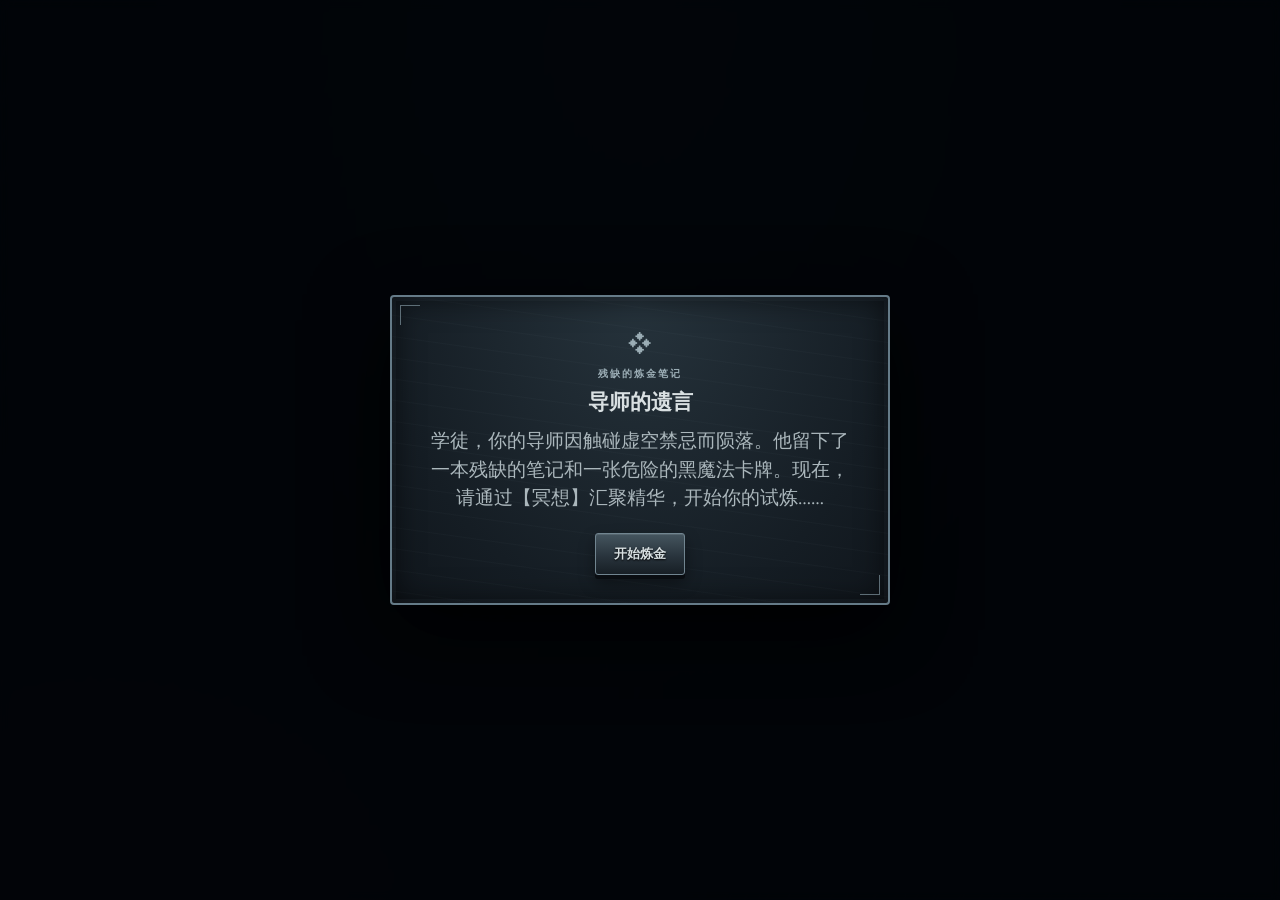
==== commit 47e743c2: "Redesign grimoire and sacrifice UI Replace the event log and flat hand layout with an expandable tor" ====
--- a/Void-Alchemist/index.html
+++ b/Void-Alchemist/index.html
@@ -709,6 +709,383 @@
     .truth-button { top: auto; right: 10px; bottom: 12px; }
   }
 </style>
+<style>
+  :root {
+    --bg: #080b10;
+    --panel: #10151c;
+    --line: rgba(137, 164, 184, .22);
+    --text: #d6dce0;
+    --muted: #87949c;
+    --violet: #8ca5b4;
+  }
+
+  body {
+    color: #cbd2d6;
+    background:
+      radial-gradient(ellipse at 50% 4%, rgba(47, 63, 76, .23), transparent 54%),
+      radial-gradient(ellipse at 8% 100%, rgba(75, 22, 30, .2), transparent 38%),
+      repeating-linear-gradient(112deg, transparent 0 13px, rgba(157, 179, 190, .012) 14px, transparent 15px 27px),
+      #080b10;
+  }
+
+  .app { width: min(1120px, 100%); padding-bottom: 190px; }
+  .layout { display: block; }
+  .side-panel { display: none; }
+  .topbar { border-color: rgba(128, 152, 167, .2); }
+  .brand-mark {
+    border-color: #566775;
+    border-radius: 3px;
+    background: linear-gradient(145deg, #28343e, #111820);
+    box-shadow: 0 0 24px rgba(83, 111, 131, .17), inset 0 0 12px #0008;
+    color: #c2d0d7;
+  }
+  .brand h1 { color: #d3d9dc; }
+  .brand p, .eyebrow { color: #82939d; }
+  .run-tag {
+    border-color: #485864;
+    border-radius: 3px;
+    background: #11171d;
+    color: #a4b2ba;
+  }
+  .quest-book {
+    border-color: rgba(119, 144, 160, .38);
+    border-radius: 3px;
+    background: linear-gradient(112deg, rgba(27, 36, 44, .98), rgba(13, 18, 24, .98));
+    box-shadow: inset 0 0 18px #0009, 0 8px 22px #0005;
+  }
+  .quest-title-row h2, .quest-content p { color: #c4cdd1; }
+  .quest-title-row span, .quest-progress { color: #8c9da6; }
+  .quest-icon { color: #a3b6bf; text-shadow: 0 0 12px #8099aa44; }
+  .metal-button {
+    border-color: #748894;
+    border-radius: 3px;
+    background: linear-gradient(180deg, #45535d, #27313a 55%, #171f25);
+    box-shadow: inset 0 1px #e8f3f41c, 0 4px 0 #090d11, 0 8px 16px #0006;
+    color: #d5dde0;
+  }
+  .metal-button:hover { filter: brightness(1.2); }
+  .altar {
+    min-height: 280px;
+    border-color: rgba(120, 146, 160, .31);
+    border-radius: 4px;
+    background:
+      radial-gradient(ellipse at 50% 100%, rgba(69, 87, 100, .2), transparent 58%),
+      repeating-radial-gradient(circle at 50% 50%, transparent 0 43px, rgba(154, 174, 184, .025) 44px 45px, transparent 46px 82px),
+      linear-gradient(160deg, #151c23, #0b1015 72%);
+    box-shadow: 0 20px 52px #0008, inset 0 0 34px #0008;
+  }
+  .altar::before, .altar::after { border-color: rgba(144, 164, 175, .12); }
+  .essence {
+    color: #d9e1e4;
+    text-shadow: 0 0 22px rgba(138, 168, 182, .3), 0 0 48px #98b4c01c;
+  }
+  .rate-line { color: #899aa3; }
+  .rate-line strong { color: #b7c6cd; }
+  .stat-pill { border-color: #57677266; background: #070b10a8; color: #91a1aa; }
+  .stat-pill strong { color: #d0d9dd; }
+  .progress-caption { color: #8c9ba3; }
+  .progress-track { background: #030608; }
+  .progress-fill { background: linear-gradient(90deg, #435b6c, #a0b3bd); box-shadow: 0 0 12px #8fa7b64a; }
+  .shade { background: rgba(1, 4, 7, .84); }
+  .modal {
+    border-color: #657b88;
+    border-radius: 4px;
+    background: radial-gradient(ellipse at 50% 0, #34434d44, transparent 58%), #121920;
+    box-shadow: 0 26px 90px #000c, 0 0 38px #6f89941c, inset 0 0 22px #0006;
+  }
+  .modal h2 { color: #d1d9dc; }
+  .modal > p, .selection-tip { color: #96a4ab; }
+  .modal-symbol { border-color: #657b88; background: #455c692c; color: #d1dde1; }
+  .offer-card {
+    border-color: #687a84;
+    background: linear-gradient(155deg, #202a31, #11171d);
+    color: #cbd3d6;
+  }
+  .offer-card .card-description { color: #aab6bc; }
+  .story-shade { background: rgba(1, 4, 7, .88); }
+  .story-modal {
+    border-color: #657b88;
+    background: repeating-linear-gradient(8deg, transparent 0 11px, #9bb3bc08 12px, transparent 13px 21px), radial-gradient(ellipse at 50% 0, #26333c, #151d24 72%, #10161c);
+    box-shadow: inset 0 0 0 4px #90a7ad0b, inset 0 0 30px #0009, 0 25px 80px #000d;
+    color: #cbd3d6;
+  }
+  .story-modal::before, .story-modal::after { border-color: #778b95; }
+  .story-seal, .story-kicker { color: #9badb5; text-shadow: none; }
+  .story-modal h2 { color: #d9e0e2; }
+  .story-modal > p:not(.story-kicker) { color: #abb7bc; }
+  .story-modal .metal-button { border-color: #718590; background: linear-gradient(180deg, #45555f, #29343d 55%, #171f25); color: #d8e0e2; }
+  .shop-item { border-color: #55656e; background: #9daeb20b; }
+  .shop-item strong { color: #d8e0e2; }
+  .shop-item span { color: #a6b2b8; }
+  .discard-toast {
+    border-color: #748792;
+    background: linear-gradient(145deg, #222d35f7, #10171df7);
+    color: #cbd4d8;
+  }
+
+  .grimoire-pages {
+    position: fixed;
+    z-index: 6;
+    right: 22px;
+    bottom: 122px;
+    display: none;
+    width: min(720px, calc(100vw - 44px));
+    min-height: 230px;
+    padding: 15px 20px 10px;
+    border: 1px solid #756950;
+    border-radius: 3px 10px 4px 5px;
+    background:
+      linear-gradient(90deg, rgba(0, 0, 0, .36), transparent 5%, transparent 95%, rgba(0, 0, 0, .28)),
+      repeating-linear-gradient(0deg, transparent 0 24px, rgba(77, 81, 79, .16) 25px, transparent 26px),
+      linear-gradient(105deg, #b7b09b, #d0c9b3 48%, #aaa58f);
+    box-shadow: 0 16px 42px #000c, inset 0 0 0 5px rgba(36, 30, 23, .2), inset 0 0 28px rgba(25, 23, 19, .38);
+    color: #292d2d;
+    transform-origin: 95% 100%;
+  }
+  body.hand-open .grimoire-pages, body.discard-mode .grimoire-pages { display: block; animation: pages-unfold .32s cubic-bezier(.2,.75,.25,1) both; }
+  @keyframes pages-unfold { from { opacity: 0; transform: perspective(800px) rotateX(-18deg) scale(.88) translateY(20px); } to { opacity: 1; transform: perspective(800px) rotateX(0) scale(1) translateY(0); } }
+  .pages-heading {
+    display: flex;
+    align-items: baseline;
+    justify-content: space-between;
+    gap: 10px;
+    padding: 0 4px 7px;
+    border-bottom: 1px solid rgba(55, 57, 52, .35);
+    color: #343a39;
+    font: 600 11px var(--title-font);
+    letter-spacing: .08em;
+  }
+  .pages-heading span:last-child { color: #555e5f; font: 12px var(--body-font); letter-spacing: 0; text-align: right; }
+  .pages-footnote { padding: 0 4px; color: #62665f; font: 12px var(--body-font); text-align: center; }
+  .hand {
+    display: flex;
+    min-height: 184px;
+    align-items: center;
+    justify-content: center;
+    gap: 0;
+    overflow-x: auto;
+    overflow-y: hidden;
+    padding: 15px 26px 6px;
+    scrollbar-color: #555d5b66 transparent;
+  }
+  .empty-hand {
+    display: grid;
+    min-width: 100%;
+    min-height: 145px;
+    place-items: center;
+    border: 1px dashed rgba(56, 61, 59, .34);
+    color: #5f6562;
+    font: 15px var(--body-font);
+  }
+  .hand .card {
+    flex: 0 0 148px;
+    min-height: 160px;
+    margin-left: -63px;
+    padding: 15px 13px;
+    clip-path: polygon(4% 2%,12% 3%,18% 1%,27% 3%,35% 1%,43% 3%,51% 1%,60% 3%,69% 1%,78% 3%,88% 1%,97% 3%,96% 97%,87% 96%,79% 99%,69% 96%,60% 98%,50% 96%,40% 99%,30% 96%,20% 98%,11% 96%,3% 98%);
+    border: 0;
+    background:
+      radial-gradient(ellipse at 50% 0, color-mix(in srgb, var(--accent) 10%, transparent), transparent 65%),
+      repeating-linear-gradient(172deg, transparent 0 12px, rgba(225, 221, 202, .025) 13px, transparent 14px 23px),
+      linear-gradient(158deg, #353b3c, #1a2023 72%, #11171a);
+    box-shadow: 0 10px 18px #0008, inset 0 0 0 1px #bec8c51c, inset 0 0 16px #0008;
+    color: #c7cdcc;
+    transform: rotate(var(--fan-angle, 0deg)) translateY(var(--fan-lift, 0px));
+    transform-origin: 50% 118%;
+    transition: transform .2s ease, filter .2s ease;
+  }
+  .hand .card:first-child { margin-left: 0; }
+  .hand .card:hover, .hand .card:focus-visible {
+    transform: translateY(-24px) rotate(var(--fan-angle, 0deg)) scale(1.055);
+    filter: brightness(1.18);
+  }
+  .hand .card-school { color: color-mix(in srgb, var(--accent) 72%, #d2d8d8); font: 700 9px var(--title-font); }
+  .hand .card-name { color: #e0dfd7; font: 700 12px var(--title-font); text-shadow: 0 1px #000; }
+  .hand .card-rarity { color: #aeb8b8; font: 13px var(--body-font); }
+  .hand .card-mark { color: color-mix(in srgb, var(--accent) 75%, #d0d5d1); }
+  .hand .card-tooltip {
+    top: auto;
+    bottom: calc(100% + 8px);
+    border-color: #6d7c7c;
+    border-radius: 2px;
+    background: #11181ceF;
+    color: #cbd4d4;
+  }
+  .hand .card-tooltip strong { color: #e0e2d9; }
+  .hand .discard-card {
+    cursor: grab;
+    touch-action: none;
+    outline: 1px solid #8a4549;
+    background: linear-gradient(155deg, #3b292c, #20191c 72%, #141215);
+  }
+  .hand .discard-card::after {
+    right: 14px;
+    bottom: 10px;
+    color: #dfa4a3;
+    content: "拖入恶魔";
+    font: 700 9px var(--title-font);
+    opacity: .9;
+  }
+  .hand .discard-card:hover { cursor: grabbing; border-color: #d57775; }
+  .hand .card.dragging {
+    z-index: 50 !important;
+    cursor: grabbing;
+    filter: brightness(1.35) drop-shadow(0 10px 14px #000b);
+    transform: translate(var(--drag-x), var(--drag-y)) rotate(var(--fan-angle, 0deg)) scale(1.08);
+    transition: none;
+  }
+  .hand .card.swallowed { pointer-events: none; animation: page-swallowed .48s cubic-bezier(.5,0,.8,.2) forwards; }
+  @keyframes page-swallowed {
+    to { opacity: 0; filter: brightness(.2) blur(5px); transform: translate(var(--swallow-x), var(--swallow-y)) rotate(24deg) scale(.08); }
+  }
+
+  .demon-dock {
+    position: fixed;
+    z-index: 7;
+    bottom: 12px;
+    left: 18px;
+    display: grid;
+    width: 186px;
+    justify-items: center;
+    gap: 0;
+    padding: 5px 12px 8px;
+    border: 1px solid rgba(99, 61, 68, .54);
+    border-radius: 48% 48% 5px 5px / 32% 32% 5px 5px;
+    background: radial-gradient(ellipse at 50% 78%, rgba(89, 27, 35, .28), transparent 66%), linear-gradient(180deg, rgba(20, 22, 26, .85), rgba(7, 9, 12, .96));
+    box-shadow: 0 10px 32px #000c, inset 0 0 24px #0009;
+    transition: border-color .2s, box-shadow .2s, transform .2s;
+  }
+  .demon-glow {
+    position: absolute;
+    right: 22%;
+    bottom: 32px;
+    left: 22%;
+    height: 25px;
+    border-radius: 50%;
+    background: #741d2c;
+    filter: blur(24px);
+    opacity: .38;
+    transition: opacity .2s;
+  }
+  .demon-face { position: relative; z-index: 1; width: 148px; height: 118px; overflow: visible; filter: drop-shadow(0 5px 8px #000a); }
+  .demon-horn { fill: #25282a; stroke: #778184; stroke-width: 4; stroke-linejoin: round; }
+  .demon-head { fill: #22282a; stroke: #718087; stroke-width: 2.5; }
+  .demon-brow { fill: none; stroke: #111719; stroke-width: 8; stroke-linecap: round; }
+  .demon-eye { fill: #bd5352; filter: drop-shadow(0 0 5px #bd3948); }
+  .demon-mouth { fill: #09090c; stroke: #8c4448; stroke-width: 3; transform-box: fill-box; transform-origin: center top; }
+  .demon-tooth { fill: #b7b4a5; stroke: #68645d; stroke-width: 1; }
+  .demon-caption { position: relative; z-index: 1; color: #aab3b3; font: 600 10px var(--title-font); letter-spacing: .14em; }
+  .demon-instruction { position: relative; z-index: 1; color: #777f82; font: 12px var(--body-font); }
+  .demon-dock.drop-ready {
+    border-color: #d47170;
+    box-shadow: 0 0 28px #a5394a66, inset 0 0 28px #8b253a44;
+    transform: scale(1.06);
+  }
+  .demon-dock.drop-ready .demon-glow { opacity: .9; }
+  .demon-dock.eating { animation: demon-devour .42s ease-in-out; }
+  .demon-dock.eating .demon-mouth { animation: demon-bite .42s ease-in-out; }
+  @keyframes demon-devour { 35% { transform: scale(1.1) translateY(-5px); } 70% { transform: scale(.96,1.06); } }
+  @keyframes demon-bite { 35% { transform: scaleY(1.7); } 72% { transform: scaleY(.7); } }
+
+  .grimoire-dock { position: fixed; z-index: 7; right: 20px; bottom: 14px; }
+  .grimoire-button {
+    position: relative;
+    display: grid;
+    width: 94px;
+    justify-items: center;
+    gap: 3px;
+    padding: 0;
+    border: 0;
+    background: transparent;
+    color: #c7c0ab;
+    cursor: pointer;
+    filter: drop-shadow(0 9px 12px #000b);
+    transition: transform .2s, filter .2s;
+  }
+  .grimoire-button:hover, .grimoire-button:focus-visible { transform: translateY(-6px) rotate(2deg); filter: drop-shadow(0 12px 18px #000c) brightness(1.15); outline: none; }
+  .book-cover {
+    position: relative;
+    display: grid;
+    width: 78px;
+    height: 96px;
+    align-content: center;
+    justify-items: center;
+    gap: 5px;
+    border: 2px solid #69736e;
+    border-radius: 4px 9px 7px 3px;
+    background:
+      linear-gradient(90deg, #111619 0 10%, transparent 11%),
+      repeating-linear-gradient(0deg, transparent 0 15px, #aab3a414 16px, transparent 17px 25px),
+      linear-gradient(135deg, #3c4140, #1a2022 62%, #101517);
+    box-shadow: inset 0 0 0 4px rgba(8, 11, 12, .45), inset 5px 0 9px #0009, 3px 5px 0 #0a0d0f;
+    transform: perspective(140px) rotateY(-8deg);
+  }
+  .book-cover::before, .book-cover::after { position: absolute; right: 7px; left: 13px; height: 1px; background: #9aa39b55; content: ""; }
+  .book-cover::before { top: 10px; }
+  .book-cover::after { bottom: 10px; }
+  .book-emblem { display: grid; width: 28px; height: 28px; place-items: center; border: 1px solid #9f9b82; border-radius: 50%; color: #c8bd93; font-size: 15px; text-shadow: 0 0 10px #ddd0a244; }
+  .book-title { color: #b8b39f; font: 600 8px/1.25 var(--title-font); letter-spacing: .08em; text-align: center; }
+  .book-caption { color: #939c9d; font: 12px var(--title-font); letter-spacing: .07em; text-shadow: 0 2px 4px #000; }
+  .book-count {
+    position: absolute;
+    top: -5px;
+    right: -2px;
+    display: grid;
+    min-width: 22px;
+    height: 22px;
+    place-items: center;
+    padding: 0 5px;
+    border: 1px solid #7e8986;
+    border-radius: 50%;
+    background: #171d20;
+    color: #d5d8cd;
+    font: 11px var(--title-font);
+  }
+
+  body.tutorial-intro .demon-dock, body.tutorial-intro .grimoire-dock,
+  body.tutorial-meditate .demon-dock, body.tutorial-meditate .grimoire-dock,
+  body.tutorial-curse-story .demon-dock, body.tutorial-curse-story .grimoire-dock,
+  body.tutorial-after-curse .demon-dock, body.tutorial-after-curse .grimoire-dock,
+  body.tutorial-draw-stage .demon-dock, body.tutorial-draw-stage .grimoire-dock { visibility: hidden; }
+  body.tutorial-curse .grimoire-pages { display: block; }
+  body.tutorial-curse .pages-footnote { display: none; }
+  body.tutorial-curse .demon-dock { bottom: 12px; }
+  body.tutorial-curse .hand .card { flex-basis: 190px; min-height: 155px; }
+  body.tutorial-curse .hand { min-height: 184px; overflow: visible; }
+
+  @media (max-width: 700px) {
+    .app { padding: 14px 12px 210px; }
+    .grimoire-pages { right: 10px; bottom: 174px; width: calc(100vw - 20px); min-height: 210px; padding: 12px 11px 8px; }
+    .hand { min-height: 164px; justify-content: flex-start; padding: 14px 22px 8px; }
+    .hand .card { flex-basis: 132px; min-height: 145px; margin-left: -66px; }
+    .hand .card:first-child { margin-left: 0; }
+    .demon-dock { bottom: 8px; left: 8px; width: 144px; padding: 2px 8px 6px; }
+    .demon-face { width: 118px; height: 94px; }
+    .demon-instruction { font-size: 10px; }
+    .grimoire-dock { right: 9px; bottom: 9px; }
+    .grimoire-button { width: 78px; }
+    .book-cover { width: 62px; height: 76px; }
+    .book-emblem { width: 23px; height: 23px; }
+    .book-title { font-size: 7px; }
+    .pages-heading { font-size: 10px; }
+    .pages-heading span:last-child { font-size: 11px; }
+    .altar { min-height: 260px; }
+    .story-modal > p:not(.story-kicker) { font-size: 17px; }
+  }
+
+  @media (max-width: 380px) {
+    .demon-dock { width: 126px; left: 4px; }
+    .demon-face { width: 106px; height: 85px; }
+    .grimoire-dock { right: 4px; }
+    .grimoire-pages { bottom: 164px; }
+    .hand .card { flex-basis: 122px; margin-left: -72px; }
+    .hand .card:first-child { margin-left: 0; }
+  }
+
+  @media (prefers-reduced-motion: reduce) {
+    .grimoire-pages, .demon-dock.eating, .demon-dock.eating .demon-mouth, .hand .card.swallowed { animation-duration: .01ms !important; }
+  }
+</style>
 </head>
 <body class="tutorial-intro">
 <div class="app">
@@ -716,9 +1093,10 @@
 <section class="quest-book" id="questBook" aria-label="古书残页任务"><div class="quest-icon" aria-hidden="true">❖</div><div class="quest-content"><div class="quest-title-row"><h2 id="questTitle">学徒的试炼</h2><span id="questCount">任务 1 / 4</span></div><p id="questDescription">累计获得 500 精华</p><div class="quest-track"><div class="quest-fill" id="questFill"></div></div><div class="quest-progress" id="questProgress">0 / 500</div></div><button class="metal-button small-button" id="inkShopButton" type="button">墨水商店 · <span id="inkCount">0</span></button></section>
 <div class="layout" id="gameLayout"><main class="main-column">
 <section class="altar" aria-label="精华与产出"><div class="altar-content"><div class="eyebrow">当前魔法精华</div><div class="essence" id="essence">0</div><div class="rate-line">每秒净产出 <strong id="rate">1</strong> 精华 / s</div><div class="stats"><div class="stat-pill">手牌 <strong id="handCount">0 / 8</strong></div><div class="stat-pill">已选卡牌 <strong id="draftCount">0</strong></div><div class="stat-pill">金币抛掷 <strong id="coinTimer">10.0s</strong></div></div><div class="progress-wrap"><div class="progress-caption"><span>下一次卡牌抉择</span><span id="progressText">0 / 50 精华</span></div><div class="progress-track"><div class="progress-fill" id="progressFill"></div></div></div><div class="tutorial-actions" id="tutorialActions"><button class="metal-button meditate-button" id="meditateButton" type="button">✦ 冥想，汲取精华 ✦</button><button class="metal-button" id="drawFirstButton" type="button" hidden>抽取卡牌</button></div></div></section>
-<div class="section-heading"><h2>炼金手牌</h2><span id="handHint">每张卡牌都会改变你的产出</span></div><section class="hand" id="hand" aria-label="当前手牌"></section>
-<div class="lower-note"><strong>抉择规则：</strong>每累计获得 50 点精华，从 3 张牌中选择 1 张。抉择和销毁期间精华仍会持续产出；手牌满时须销毁旧牌再加入新牌。卡牌效果会随手牌变化即时更新；芯片迭代和暴食者的增益永久保留。</div>
-</main><aside class="side-panel" aria-label="实验记录"><div class="side-head"><h2>实验记录</h2><span>最近事件</span></div><div class="log" id="log" aria-live="polite"></div></aside></div></div>
+</main></div></div>
+<section class="grimoire-pages" id="grimoirePages" aria-label="炼金手牌" aria-hidden="true"><div class="pages-heading"><span>残缺的炼金手札</span><span id="handHint">每张卡牌都会改变你的产出</span></div><section class="hand" id="hand" aria-label="当前手牌"></section><div class="pages-footnote" id="pagesFootnote">点击书本展开手牌</div></section>
+<div class="demon-dock" id="demonDock" aria-label="恶魔献祭区域"><div class="demon-glow"></div><svg class="demon-face" viewBox="0 0 180 150" role="img" aria-hidden="true"><path class="demon-horn" d="M43 44 18 8l8 48m93-12L162 8l-8 48"/><path class="demon-head" d="M32 48Q35 25 54 31l15 8q21-12 42 0l15-8q19-6 22 17l-4 54q-13 30-56 32-43-2-56-32z"/><path class="demon-brow" d="m43 64 28 8m66-8-28 8"/><path class="demon-eye" d="m47 74 22-5-7 13-13 2zm86 0-22-5 7 13 13 2z"/><path class="demon-mouth" d="M57 94q33 25 66 0l-5 31q-28 17-56 0z"/><path class="demon-tooth" d="m63 98 13 7-3 12zm52 0-13 7 3 12zm-32 19 8-4 8 4-8 3z"/></svg><span class="demon-caption" id="demonCaption">虚空之口</span><span class="demon-instruction">将手牌拖入此处献祭</span></div>
+<div class="grimoire-dock"><button class="grimoire-button" id="grimoireButton" type="button" aria-expanded="false" aria-controls="grimoirePages" aria-label="展开炼金手牌"><span class="book-cover" aria-hidden="true"><span class="book-emblem">✧</span><span class="book-title">VOID<br>GRIMOIRE</span></span><span class="book-caption">炼金手札</span><span class="book-count" id="bookCount">0</span></button></div>
 <div class="shade" id="shade" hidden><section class="modal" role="dialog" aria-modal="true" aria-labelledby="modalTitle"><div class="modal-symbol" id="modalSymbol" aria-hidden="true">✧</div><h2 id="modalTitle">虚空回应了你的召唤</h2><p id="modalMessage">选择一张卡牌，决定炼金术的下一步。</p><div class="offer-grid" id="offerGrid"></div><div class="selection-tip" id="selectionTip"></div></section></div>
 <div class="discard-toast" id="discardToast" role="status" aria-live="polite" hidden></div>
 <div class="story-shade" id="introShade"><section class="story-modal" role="dialog" aria-modal="true" aria-labelledby="introTitle"><div class="story-seal">❖</div><p class="story-kicker">残缺的炼金笔记</p><h2 id="introTitle">导师的遗言</h2><p>学徒，你的导师因触碰虚空禁忌而陨落。他留下了一本残缺的笔记和一张危险的黑魔法卡牌。现在，请通过【冥想】汇聚精华，开始你的试炼……</p><button class="metal-button" id="startAlchemyButton" type="button">开始炼金</button></section></div>
@@ -745,8 +1123,8 @@
 greed:{name:"无尽贪婪",school:"禁忌",color:"#f2d27a",rarity:"史诗",description:"取消手牌上限 8 张的限制。"}
 };
 const icons={curse:"☠",apprentice:"✧",pipeline:"⌁",simplify:"−",gears:"⚙",overclock:"ϟ",chip:"▦",blood:"♥",glutton:"◉",gamble:"☯",haste:"⌛",greed:"∞"};
-const el=id=>document.getElementById(id),ui={essence:el("essence"),rate:el("rate"),handCount:el("handCount"),draftCount:el("draftCount"),coinTimer:el("coinTimer"),elapsed:el("elapsed"),progressText:el("progressText"),progressFill:el("progressFill"),hand:el("hand"),handHint:el("handHint"),log:el("log"),shade:el("shade"),discardToast:el("discardToast"),modalTitle:el("modalTitle"),modalMessage:el("modalMessage"),modalSymbol:el("modalSymbol"),offerGrid:el("offerGrid"),selectionTip:el("selectionTip"),questTitle:el("questTitle"),questCount:el("questCount"),questDescription:el("questDescription"),questFill:el("questFill"),questProgress:el("questProgress"),inkCount:el("inkCount"),questShade:el("questShade"),questModalTitle:el("questModalTitle"),questRewardText:el("questRewardText"),guideShade:el("guideShade"),afterCurseShade:el("afterCurseShade"),prestigeShade:el("prestigeShade"),prestigeMessage:el("prestigeMessage"),shopShade:el("shopShade"),shopList:el("shopList"),prestigeButton:el("prestigeButton"),meditateButton:el("meditateButton"),drawFirstButton:el("drawFirstButton")};
-let essence=0,hand=[],state="intro",draftProgress=0,selectedCards=0,drawCount=0,elapsedSeconds=0,coinClock=0,permanentMultiplier=1,bloodPenalty=0,pending=null,offers=[],audio=null,lastFrame=performance.now(),tutorialStage="intro",tutorialDraft=false,questTracking=false,questIndex=0,questPopup=false,totalEarned=0,basicDestroyed=0,tabooUnlocked=false,prestigeUnlocked=false,ink=0,questProductionBonus=0,inkMultiplierLevel=0,inkClickLevel=0,inkHandUpgrade=0,rareGuarantee=false;const logs=[];
+const el=id=>document.getElementById(id),ui={essence:el("essence"),rate:el("rate"),handCount:el("handCount"),draftCount:el("draftCount"),coinTimer:el("coinTimer"),elapsed:el("elapsed"),progressText:el("progressText"),progressFill:el("progressFill"),hand:el("hand"),handHint:el("handHint"),grimoirePages:el("grimoirePages"),grimoireButton:el("grimoireButton"),bookCount:el("bookCount"),pagesFootnote:el("pagesFootnote"),demonDock:el("demonDock"),demonCaption:el("demonCaption"),shade:el("shade"),discardToast:el("discardToast"),modalTitle:el("modalTitle"),modalMessage:el("modalMessage"),modalSymbol:el("modalSymbol"),offerGrid:el("offerGrid"),selectionTip:el("selectionTip"),questTitle:el("questTitle"),questCount:el("questCount"),questDescription:el("questDescription"),questFill:el("questFill"),questProgress:el("questProgress"),inkCount:el("inkCount"),questShade:el("questShade"),questModalTitle:el("questModalTitle"),questRewardText:el("questRewardText"),guideShade:el("guideShade"),afterCurseShade:el("afterCurseShade"),prestigeShade:el("prestigeShade"),prestigeMessage:el("prestigeMessage"),shopShade:el("shopShade"),shopList:el("shopList"),prestigeButton:el("prestigeButton"),meditateButton:el("meditateButton"),drawFirstButton:el("drawFirstButton")};
+let essence=0,hand=[],state="intro",draftProgress=0,selectedCards=0,drawCount=0,elapsedSeconds=0,coinClock=0,permanentMultiplier=1,bloodPenalty=0,pending=null,offers=[],audio=null,lastFrame=performance.now(),tutorialStage="intro",tutorialDraft=false,questTracking=false,questIndex=0,questPopup=false,totalEarned=0,basicDestroyed=0,tabooUnlocked=false,prestigeUnlocked=false,ink=0,questProductionBonus=0,inkMultiplierLevel=0,inkClickLevel=0,inkHandUpgrade=0,rareGuarantee=false,handOpen=false,dragPointerId=null,dragCard=null,dragStartX=0,dragStartY=0,dragActivated=false,suppressClickCard=null,sacrificeInProgress=false;const logs=[];
 let baseHandLimit=8,handRenderKey="";
 const count=id=>hand.filter(x=>x===id).length;
 const schoolCount=s=>hand.filter(id=>cards[id]&&cards[id].school===s).length;
@@ -777,23 +1155,31 @@
 function prestige(){if(!prestigeUnlocked)return;const earned=Math.max(1,Math.floor(Math.sqrt(Math.max(1,rate()))));ink+=earned;essence=0;hand=[];state="playing";draftProgress=0;selectedCards=0;drawCount=0;elapsedSeconds=0;coinClock=0;permanentMultiplier=1;bloodPenalty=0;totalEarned=0;basicDestroyed=0;tabooUnlocked=false;questIndex=0;questPopup=false;pending=null;offers=[];ui.shade.hidden=true;ui.prestigeShade.hidden=true;ui.offerGrid.replaceChildren();addLog("转生完成：获得 "+earned+" 滴源初墨水，炼金循环已重铸。","special");render();processPendingOverlays()}
 function renderShop(){ui.shopList.replaceChildren();const items=[{id:"production",name:"永恒增幅",desc:"全局产出永久 ×2 · 等级 "+inkMultiplierLevel,cost:5*Math.pow(2,inkMultiplierLevel),owned:false},{id:"click",name:"指尖炼金",desc:"冥想点击产出永久 +1 · 等级 "+inkClickLevel,cost:3*(inkClickLevel+1),owned:false},{id:"hand",name:"扩展手册",desc:"基础手牌上限永久 +2",cost:8,owned:inkHandUpgrade>0},{id:"rare",name:"稀有预兆",desc:"抽卡时至少出现 1 张稀有或史诗卡",cost:10,owned:rareGuarantee}];for(const item of items){const row=document.createElement("div"),info=document.createElement("div"),title=document.createElement("strong"),desc=document.createElement("span"),button=document.createElement("button");row.className="shop-item";title.textContent=item.name;desc.textContent=item.desc;info.append(title,desc);button.className="metal-button";button.type="button";button.textContent=item.owned?"已掌握":"购买 · "+item.cost+" 墨";button.disabled=item.owned||ink<item.cost;button.addEventListener("click",()=>buyTalent(item.id,item.cost));row.append(info,button);ui.shopList.append(row)}}
 function buyTalent(id,cost){if(ink<cost)return;ink-=cost;if(id==="production")inkMultiplierLevel++;if(id==="click")inkClickLevel++;if(id==="hand"){inkHandUpgrade=1;baseHandLimit=10}if(id==="rare")rareGuarantee=true;addLog("在墨水商店购入天赋："+({production:"永恒增幅",click:"指尖炼金",hand:"扩展手册",rare:"稀有预兆"})[id]+"。","special");renderShop();render();tone(760,.13)}
-function addLog(message,kind=""){logs.unshift({message,kind,time:timeFmt(elapsedSeconds)});if(logs.length>70)logs.length=70;ui.log.replaceChildren();for(const item of logs){const d=document.createElement("div"),t=document.createElement("span"),m=document.createElement("span");d.className="log-entry"+(item.kind?" "+item.kind:"");t.className="log-time";t.textContent=item.time;m.textContent=item.message;d.append(t,m);ui.log.append(d)}}
+function addLog(message,kind=""){logs.unshift({message,kind,time:timeFmt(elapsedSeconds)});if(logs.length>70)logs.length=70}
 function tone(freq=660,duration=.11){try{const AC=window.AudioContext||window.webkitAudioContext;if(!AC)return;if(!audio)audio=new AC();if(audio.state==="suspended")audio.resume();const o=audio.createOscillator(),g=audio.createGain();o.type="sine";o.frequency.value=freq;g.gain.setValueAtTime(.0001,audio.currentTime);g.gain.exponentialRampToValueAtTime(.07,audio.currentTime+.012);g.gain.exponentialRampToValueAtTime(.0001,audio.currentTime+duration);o.connect(g);g.connect(audio.destination);o.start();o.stop(audio.currentTime+duration+.02)}catch(err){console.warn("无法播放炼金音效。",err)}}
 function makeCard(id,{offer=false,discard=false}={}){const c=cards[id],b=document.createElement("button");b.type="button";b.className="card"+(offer?" offer-card":"")+(discard?" discard-card":"")+(id==="curse"?" cursed-card":"");b.style.setProperty("--accent",c.color);b.setAttribute("aria-label",`${c.name}，${c.school}流派，${c.rarity}。${c.description}`);const school=document.createElement("span"),mark=document.createElement("span"),name=document.createElement("span"),rarity=document.createElement("span");school.className="card-school";school.textContent=c.school;mark.className="card-mark";mark.textContent=icons[id];mark.setAttribute("aria-hidden","true");name.className="card-name";name.textContent=c.name;rarity.className="card-rarity";rarity.textContent=c.rarity;b.append(school,mark,name,rarity);if(offer){const d=document.createElement("span");d.className="card-description";d.textContent=c.description;b.append(d)}else{const tip=document.createElement("span"),title=document.createElement("strong"),detail=document.createElement("span");tip.className="card-tooltip";title.textContent=c.name+" · "+c.rarity;detail.textContent=c.description;tip.append(title,detail);b.append(tip)}return b}
-function renderHand(){const key=state+"|"+hand.join(",");if(key===handRenderKey)return;handRenderKey=key;ui.hand.replaceChildren();if(!hand.length){const d=document.createElement("div");d.className="empty-hand";d.textContent=tutorialStage==="curse-discard"?"诅咒已被销毁。":"手牌尚空。积累 50 精华，开启第一次抉择。";ui.hand.append(d);return}hand.forEach((id,i)=>{const b=makeCard(id,{discard:state==="discard"});if(state==="discard"){b.dataset.discardIndex=String(i);b.setAttribute("aria-label",id==="curse"?"点击销毁导师的诅咒：阻塞手牌，无产出。":"点击献祭并销毁"+cards[id].name+"："+cards[id].description)}ui.hand.append(b)})}
-function render(){ui.essence.textContent=fmt(essence);ui.rate.textContent=fmt(rate());const lim=limit();ui.handCount.textContent=hand.length+" / "+(Number.isFinite(lim)?lim:"∞");ui.draftCount.textContent=selectedCards;ui.coinTimer.textContent=Math.max(0,(count("haste")?3:10)-coinClock).toFixed(1)+"s";ui.elapsed.textContent=timeFmt(elapsedSeconds);ui.progressText.textContent=fmt(Math.min(draftProgress,50))+" / 50 精华";ui.progressFill.style.width=Math.min(100,draftProgress/50*100)+"%";ui.handHint.textContent=tutorialStage==="curse-discard"?"请点击下方卡牌进行销毁":state==="discard"?"选择标红的手牌将其销毁":state==="draft"?"卡牌抉择中 · 精华仍持续产出":"每张卡牌都会改变你的产出";ui.inkCount.textContent=fmt(ink);ui.prestigeButton.hidden=!prestigeUnlocked;ui.meditateButton.textContent=tutorialStage==="meditate"?"✦ 冥想，凝聚 "+fmt(essence)+" / 10 ✦":"✦ 冥想，汲取 "+(1+inkClickLevel)+" 精华 ✦";ui.drawFirstButton.hidden=tutorialStage!=="draw"||!document.body.classList.contains("tutorial-draw-stage");renderHand();renderQuest()}
+function syncHandView(){const visible=handOpen||state==="discard";document.body.classList.toggle("hand-open",visible);document.body.classList.toggle("discard-mode",state==="discard");ui.grimoirePages.setAttribute("aria-hidden",String(!visible));ui.grimoireButton.setAttribute("aria-expanded",String(visible));ui.grimoireButton.setAttribute("aria-label",visible?"收起炼金手牌":"展开炼金手牌");ui.bookCount.textContent=fmt(hand.length);ui.pagesFootnote.textContent=state==="discard"?"拖动卡牌投入虚空之口，或点击卡牌献祭":"点击书本收起手札"}
+function toggleHand(){if(state==="discard")return;handOpen=!handOpen;syncHandView();if(handOpen)ui.hand.focus({preventScroll:true})}
+function renderHand(){const key=state+"|"+hand.join(",");if(key===handRenderKey){syncHandView();return}handRenderKey=key;ui.hand.replaceChildren();if(!hand.length){const d=document.createElement("div");d.className="empty-hand";d.textContent=tutorialStage==="curse-discard"?"诅咒已被销毁。":"手牌尚空。积累 50 精华，开启第一次抉择。";ui.hand.append(d);syncHandView();return}const middle=(hand.length-1)/2,step=hand.length>1?Math.min(8,48/(hand.length-1)):0;hand.forEach((id,i)=>{const b=makeCard(id,{discard:state==="discard"}),angle=(i-middle)*step,lift=Math.abs(i-middle)*2.2;b.style.setProperty("--fan-angle",angle.toFixed(2)+"deg");b.style.setProperty("--fan-lift",lift.toFixed(1)+"px");b.style.zIndex=String(i+1);if(state==="discard"){b.dataset.discardIndex=String(i);b.setAttribute("aria-label","拖入恶魔或点击献祭："+cards[id].name+"。"+cards[id].description)}ui.hand.append(b)});syncHandView()}
+function render(){ui.essence.textContent=fmt(essence);ui.rate.textContent=fmt(rate());const lim=limit();ui.handCount.textContent=hand.length+" / "+(Number.isFinite(lim)?lim:"∞");ui.draftCount.textContent=selectedCards;ui.coinTimer.textContent=Math.max(0,(count("haste")?3:10)-coinClock).toFixed(1)+"s";ui.elapsed.textContent=timeFmt(elapsedSeconds);ui.progressText.textContent=fmt(Math.min(draftProgress,50))+" / 50 精华";ui.progressFill.style.width=Math.min(100,draftProgress/50*100)+"%";ui.handHint.textContent=tutorialStage==="curse-discard"?"拖入恶魔之口或点击献祭":state==="discard"?"拖入恶魔之口，或点击卡牌献祭":state==="draft"?"卡牌抉择中 · 精华仍持续产出":"每张卡牌都会改变你的产出";ui.inkCount.textContent=fmt(ink);ui.prestigeButton.hidden=!prestigeUnlocked;ui.meditateButton.textContent=tutorialStage==="meditate"?"✦ 冥想，凝聚 "+fmt(essence)+" / 10 ✦":"✦ 冥想，汲取 "+(1+inkClickLevel)+" 精华 ✦";ui.drawFirstButton.hidden=tutorialStage!=="draw"||!document.body.classList.contains("tutorial-draw-stage");renderHand();renderQuest()}
 function pool(){const p=[{id:"apprentice",w:34},{id:"pipeline",w:21},{id:"simplify",w:1.5},{id:"gears",w:15},{id:"overclock",w:8},{id:"chip",w:7}];if(elapsedSeconds>=300&&!(rate()<100&&drawCount<3))p.push({id:"blood",w:5},{id:"glutton",w:5},{id:"gamble",w:4});if(elapsedSeconds>=900||tabooUnlocked)p.push({id:"haste",w:2.5},{id:"greed",w:2.5});return p.filter(x=>x.id!=="simplify"||hand.length>=2)}
 function draw(){const p=pool(),out=[];while(out.length<3&&p.length){let roll=Math.random()*p.reduce((a,x)=>a+x.w,0),i=0;for(;i<p.length;i++){roll-=p[i].w;if(roll<=0)break}out.push(p.splice(Math.min(i,p.length-1),1)[0].id)}if(rareGuarantee&&!out.some(id=>cards[id].rarity!=="普通")){const rares=p.filter(x=>cards[x.id].rarity!=="普通");const allRare=["gears","overclock","chip","blood","glutton","gamble"];const available=allRare.filter(id=>pool().some(item=>item.id===id));if(available.length)out[out.length-1]=available[Math.floor(Math.random()*available.length)]}return out}
 function openDraft(isTutorial=false){if(isTutorial){if(tutorialStage!=="draw"||!overlaysClear())return}else if(state!=="playing"||tutorialStage!=="done"||!overlaysClear())return;if(isTutorial&&essence<10)return;if(!isTutorial&&draftProgress<50)return;if(isTutorial)essence-=10;else draftProgress-=50;ui.discardToast.hidden=true;state="draft";tutorialDraft=isTutorial;offers=isTutorial?["apprentice"]:draw();ui.shade.hidden=false;ui.modalTitle.textContent=isTutorial?"第一次炼金实验":"虚空回应了你的召唤";ui.modalMessage.textContent=isTutorial?"消耗 10 精华，获得第一张正收益基础图纸。":"选择一张卡牌，精华仍会持续产出。";ui.modalSymbol.textContent="✧";ui.selectionTip.textContent=isTutorial?"导师的笔记为你显现了【学徒提炼】。":"卡牌按照时间阶段逐步解锁；卡牌抉择不会消耗当前精华。";ui.offerGrid.style.gridTemplateColumns=isTutorial?"minmax(210px,260px)":"";ui.offerGrid.style.justifyContent="center";ui.offerGrid.replaceChildren();for(const id of offers){const b=makeCard(id,{offer:true});b.addEventListener("click",()=>choose(id));ui.offerGrid.append(b)}tone(520,.14);render()}
 function choose(id){if(state!=="draft"||!offers.includes(id))return;drawCount++;selectedCards++;addLog("选择了【"+cards[id].name+"】。","good");if(id==="chip"){permanentMultiplier*=1.2;addLog("芯片迭代触发：永久产出乘数提升至 ×"+fmt(permanentMultiplier)+"。","special")}if(id==="blood"){bloodPenalty=Math.min(3,bloodPenalty+1);addLog("献祭之血生效：手牌上限永久减少 1。","bad")}offers=[];ui.offerGrid.replaceChildren();if(tutorialDraft){tutorialDraft=false;hand.push(id);tutorialStage="done";questTracking=true;totalEarned=0;draftProgress=0;ui.shade.hidden=true;ui.drawFirstButton.hidden=true;document.body.classList.remove("tutorial-draw-stage");document.body.classList.add("tutorial-done");state="playing";lastFrame=performance.now();addLog("初次炼金完成：【"+cards[id].name+"】已加入手牌。自由构筑与任务试炼现已开放。","good");render();checkQuest();return}if(id==="simplify"){pending={cardId:null,minimum:2,reward:50,kind:"simplify"};beginDiscard("删繁就简：连续销毁 2 张手牌。");return}const oldLimit=limit(),mustReplace=Number.isFinite(oldLimit)&&hand.length>=oldLimit?1:0,tooMany=Number.isFinite(limit(id))&&hand.length+1>limit(id);pending={cardId:id,minimum:Math.max(mustReplace,tooMany?1:0),reward:0,kind:"add"};if(pending.minimum)beginDiscard("选择要销毁的手牌，再加入【"+cards[id].name+"】。");else finishChoice()}
-function beginDiscard(message){state="discard";ui.shade.hidden=true;ui.discardToast.textContent=message+" 点击下方标红的手牌销毁。";ui.discardToast.hidden=false;render();requestAnimationFrame(()=>{const rect=ui.hand.getBoundingClientRect(),offset=rect.top+rect.height/2-window.innerHeight/2;if(Math.abs(offset)>24)window.scrollBy({top:offset,behavior:"smooth"})})}
+function beginDiscard(message){state="discard";handOpen=true;ui.shade.hidden=true;ui.discardToast.textContent=message+" 将手牌拖入左下方的恶魔之口，或点击卡牌献祭。";ui.discardToast.hidden=false;render()}
 function needsDiscard(){if(!pending)return false;if(pending.minimum>0)return true;const projected=hand.length+(pending.cardId?1:0),lim=limit(pending.cardId);return Number.isFinite(lim)&&projected>lim}
-function destroy(i){if(state!=="discard"||!pending||i<0||i>=hand.length)return;const [removed]=hand.splice(i,1);if(pending.kind==="tutorial-curse"&&removed==="curse"){addLog("黑烟散尽：销毁了【导师的诅咒】。","special");pending=null;tutorialStage="after-curse";state="after-curse";ui.discardToast.hidden=true;document.body.classList.remove("tutorial-curse");document.body.classList.add("tutorial-after-curse");ui.afterCurseShade.hidden=false;render();return}const glutton=count("glutton")+(removed==="glutton"?1:0);if(questTracking&&cards[removed].school==="基础")basicDestroyed++;if(glutton){permanentMultiplier*=Math.pow(1.1,glutton);addLog("暴食者吞噬【"+cards[removed].name+"】：永久产出乘数提升至 ×"+fmt(permanentMultiplier)+"。","special")}else addLog("销毁了【"+cards[removed].name+"】。");if(pending.minimum>0)pending.minimum--;if(needsDiscard()&&hand.length){ui.modalMessage.textContent=pending.kind==="simplify"?"还需销毁手牌以完成删繁就简。":"继续选择要销毁的手牌，以满足当前手牌上限。";render();return}if(needsDiscard()&&!hand.length&&pending.cardId){pending.minimum=0;finishChoice();return}if(needsDiscard()&&!hand.length)pending.minimum=0;if(pending.minimum===0&&!needsDiscard())finishChoice();else render()}
-function finishChoice(){if(!pending)return;const result=pending;pending=null;if(result.cardId){hand.push(result.cardId);addLog("加入手牌：【"+cards[result.cardId].name+"】。","good")}ui.shade.hidden=true;ui.discardToast.hidden=true;if(result.reward){essence+=result.reward;if(questTracking)totalEarned+=result.reward;draftProgress+=result.reward;addLog("删繁就简完成：获得 50 精华。","special");tone(780,.18)}state="playing";lastFrame=performance.now();render();processPendingOverlays()}
+function swallowCard(index,card){if(sacrificeInProgress||state!=="discard"||!card||!card.isConnected)return;sacrificeInProgress=true;card.disabled=true;const rect=card.getBoundingClientRect(),mouth=ui.demonDock.getBoundingClientRect();card.style.setProperty("--swallow-x",(mouth.left+mouth.width/2-rect.left-rect.width/2)+"px");card.style.setProperty("--swallow-y",(mouth.top+mouth.height/2-rect.top-rect.height/2)+"px");card.classList.add("swallowed");ui.demonDock.classList.add("eating");ui.demonCaption.textContent="吞噬中";tone(130,.2);window.setTimeout(()=>{ui.demonDock.classList.remove("eating","drop-ready");ui.demonCaption.textContent="虚空之口";sacrificeInProgress=false;destroy(index)},480)}
+function destroy(i){if(state!=="discard"||!pending||i<0||i>=hand.length)return;const [removed]=hand.splice(i,1);if(pending.kind==="tutorial-curse"&&removed==="curse"){addLog("黑烟散尽：销毁了【导师的诅咒】。","special");pending=null;tutorialStage="after-curse";state="after-curse";handOpen=false;ui.discardToast.hidden=true;document.body.classList.remove("tutorial-curse");document.body.classList.add("tutorial-after-curse");ui.afterCurseShade.hidden=false;render();return}const glutton=count("glutton")+(removed==="glutton"?1:0);if(questTracking&&cards[removed].school==="基础")basicDestroyed++;if(glutton){permanentMultiplier*=Math.pow(1.1,glutton);addLog("暴食者吞噬【"+cards[removed].name+"】：永久产出乘数提升至 ×"+fmt(permanentMultiplier)+"。","special")}else addLog("销毁了【"+cards[removed].name+"】。");if(pending.minimum>0)pending.minimum--;if(needsDiscard()&&hand.length){ui.modalMessage.textContent=pending.kind==="simplify"?"还需销毁手牌以完成删繁就简。":"继续选择要销毁的手牌，以满足当前手牌上限。";render();return}if(needsDiscard()&&!hand.length&&pending.cardId){pending.minimum=0;finishChoice();return}if(needsDiscard()&&!hand.length)pending.minimum=0;if(pending.minimum===0&&!needsDiscard())finishChoice();else render()}
+function finishChoice(){if(!pending)return;const result=pending;pending=null;if(result.cardId){hand.push(result.cardId);addLog("加入手牌：【"+cards[result.cardId].name+"】。","good")}ui.shade.hidden=true;ui.discardToast.hidden=true;if(result.reward){essence+=result.reward;if(questTracking)totalEarned+=result.reward;draftProgress+=result.reward;addLog("删繁就简完成：获得 50 精华。","special");tone(780,.18)}state="playing";handOpen=false;lastFrame=performance.now();render();processPendingOverlays()}
 function coin(){if(!count("gamble"))return;if(Math.random()<.5){const old=essence;essence*=2;if(questTracking)totalEarned+=essence-old;draftProgress+=essence-old;addLog("梭哈成功：硬币正面，当前精华翻倍！","special");tone(880,.2)}else{essence=0;addLog("梭哈失败：硬币反面，当前精华清零；永久增益保留。","bad");tone(180,.24)}}
 function tick(now){const dt=Math.min(.25,Math.max(0,(now-lastFrame)/1000));lastFrame=now;if(tutorialStage==="done"&&["playing","draft","quest","discard"].includes(state)){elapsedSeconds+=dt;if(count("gamble")){const interval=count("haste")?3:10;coinClock+=dt;while(coinClock>=interval){coinClock-=interval;coin()}}const delta=rate()*dt;if(delta>0){essence+=delta;if(questTracking)totalEarned+=delta;draftProgress+=delta}else if(delta<0)essence=Math.max(0,essence+delta);processPendingOverlays()}render();requestAnimationFrame(tick)}
 el("startAlchemyButton").addEventListener("click",beginMeditation);
-ui.hand.addEventListener("click",event=>{const card=event.target.closest("button.card[data-discard-index]");if(state!=="discard"||!card||!ui.hand.contains(card))return;const index=Number(card.dataset.discardIndex);if(!Number.isInteger(index))return;if(tutorialStage==="curse-discard"){card.classList.add("burning");card.disabled=true;window.setTimeout(()=>destroy(index),320);return}destroy(index)});
+ui.grimoireButton.addEventListener("click",toggleHand);
+ui.hand.addEventListener("click",event=>{const card=event.target.closest("button.card[data-discard-index]");if(suppressClickCard===card){suppressClickCard=null;return}if(state!=="discard"||!card||!ui.hand.contains(card))return;const index=Number(card.dataset.discardIndex);if(!Number.isInteger(index))return;swallowCard(index,card)});
+ui.hand.addEventListener("pointerdown",event=>{if(state!=="discard"||sacrificeInProgress||event.button!==0)return;const card=event.target.closest("button.card[data-discard-index]");if(!card||!ui.hand.contains(card))return;dragPointerId=event.pointerId;dragCard=card;dragStartX=event.clientX;dragStartY=event.clientY;dragActivated=false});
+document.addEventListener("pointermove",event=>{if(dragPointerId!==event.pointerId||!dragCard)return;const dx=event.clientX-dragStartX,dy=event.clientY-dragStartY;if(!dragActivated&&Math.hypot(dx,dy)<8)return;dragActivated=true;event.preventDefault();dragCard.classList.add("dragging");dragCard.style.setProperty("--drag-x",dx+"px");dragCard.style.setProperty("--drag-y",dy+"px");const rect=ui.demonDock.getBoundingClientRect(),inside=event.clientX>=rect.left&&event.clientX<=rect.right&&event.clientY>=rect.top&&event.clientY<=rect.bottom;ui.demonDock.classList.toggle("drop-ready",inside)});
+document.addEventListener("pointerup",event=>{if(dragPointerId!==event.pointerId)return;const card=dragCard,index=card?Number(card.dataset.discardIndex):-1,didDrag=dragActivated,rect=ui.demonDock.getBoundingClientRect(),inside=event.clientX>=rect.left&&event.clientX<=rect.right&&event.clientY>=rect.top&&event.clientY<=rect.bottom;if(card&&didDrag){suppressClickCard=card;window.setTimeout(()=>{if(suppressClickCard===card)suppressClickCard=null},0);card.classList.remove("dragging");card.style.removeProperty("--drag-x");card.style.removeProperty("--drag-y");if(inside)swallowCard(index,card)}ui.demonDock.classList.remove("drop-ready");dragPointerId=null;dragCard=null;dragActivated=false});
+document.addEventListener("pointercancel",event=>{if(dragPointerId!==event.pointerId)return;if(dragCard){dragCard.classList.remove("dragging");dragCard.style.removeProperty("--drag-x");dragCard.style.removeProperty("--drag-y")}ui.demonDock.classList.remove("drop-ready");dragPointerId=null;dragCard=null;dragActivated=false});
 ui.meditateButton.addEventListener("click",meditate);
 el("guideDrawButton").addEventListener("click",beginCurseDiscard);
 el("beginFirstDrawButton").addEventListener("click",startTutorialDraft);
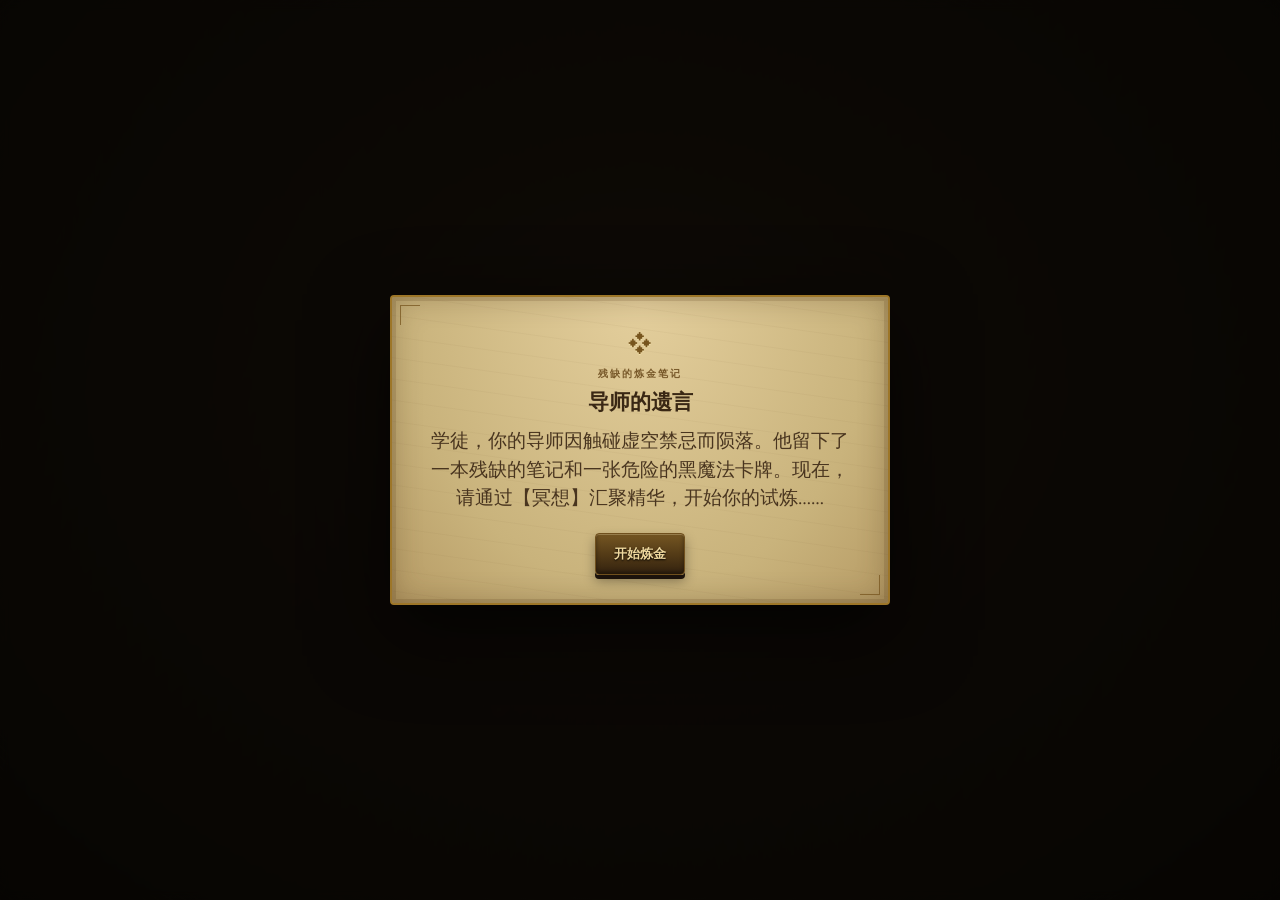
==== commit 1524477a: "Add files via upload" ====
--- a/Void-Alchemist/index.html
+++ b/Void-Alchemist/index.html
@@ -709,383 +709,6 @@
     .truth-button { top: auto; right: 10px; bottom: 12px; }
   }
 </style>
-<style>
-  :root {
-    --bg: #080b10;
-    --panel: #10151c;
-    --line: rgba(137, 164, 184, .22);
-    --text: #d6dce0;
-    --muted: #87949c;
-    --violet: #8ca5b4;
-  }
-
-  body {
-    color: #cbd2d6;
-    background:
-      radial-gradient(ellipse at 50% 4%, rgba(47, 63, 76, .23), transparent 54%),
-      radial-gradient(ellipse at 8% 100%, rgba(75, 22, 30, .2), transparent 38%),
-      repeating-linear-gradient(112deg, transparent 0 13px, rgba(157, 179, 190, .012) 14px, transparent 15px 27px),
-      #080b10;
-  }
-
-  .app { width: min(1120px, 100%); padding-bottom: 190px; }
-  .layout { display: block; }
-  .side-panel { display: none; }
-  .topbar { border-color: rgba(128, 152, 167, .2); }
-  .brand-mark {
-    border-color: #566775;
-    border-radius: 3px;
-    background: linear-gradient(145deg, #28343e, #111820);
-    box-shadow: 0 0 24px rgba(83, 111, 131, .17), inset 0 0 12px #0008;
-    color: #c2d0d7;
-  }
-  .brand h1 { color: #d3d9dc; }
-  .brand p, .eyebrow { color: #82939d; }
-  .run-tag {
-    border-color: #485864;
-    border-radius: 3px;
-    background: #11171d;
-    color: #a4b2ba;
-  }
-  .quest-book {
-    border-color: rgba(119, 144, 160, .38);
-    border-radius: 3px;
-    background: linear-gradient(112deg, rgba(27, 36, 44, .98), rgba(13, 18, 24, .98));
-    box-shadow: inset 0 0 18px #0009, 0 8px 22px #0005;
-  }
-  .quest-title-row h2, .quest-content p { color: #c4cdd1; }
-  .quest-title-row span, .quest-progress { color: #8c9da6; }
-  .quest-icon { color: #a3b6bf; text-shadow: 0 0 12px #8099aa44; }
-  .metal-button {
-    border-color: #748894;
-    border-radius: 3px;
-    background: linear-gradient(180deg, #45535d, #27313a 55%, #171f25);
-    box-shadow: inset 0 1px #e8f3f41c, 0 4px 0 #090d11, 0 8px 16px #0006;
-    color: #d5dde0;
-  }
-  .metal-button:hover { filter: brightness(1.2); }
-  .altar {
-    min-height: 280px;
-    border-color: rgba(120, 146, 160, .31);
-    border-radius: 4px;
-    background:
-      radial-gradient(ellipse at 50% 100%, rgba(69, 87, 100, .2), transparent 58%),
-      repeating-radial-gradient(circle at 50% 50%, transparent 0 43px, rgba(154, 174, 184, .025) 44px 45px, transparent 46px 82px),
-      linear-gradient(160deg, #151c23, #0b1015 72%);
-    box-shadow: 0 20px 52px #0008, inset 0 0 34px #0008;
-  }
-  .altar::before, .altar::after { border-color: rgba(144, 164, 175, .12); }
-  .essence {
-    color: #d9e1e4;
-    text-shadow: 0 0 22px rgba(138, 168, 182, .3), 0 0 48px #98b4c01c;
-  }
-  .rate-line { color: #899aa3; }
-  .rate-line strong { color: #b7c6cd; }
-  .stat-pill { border-color: #57677266; background: #070b10a8; color: #91a1aa; }
-  .stat-pill strong { color: #d0d9dd; }
-  .progress-caption { color: #8c9ba3; }
-  .progress-track { background: #030608; }
-  .progress-fill { background: linear-gradient(90deg, #435b6c, #a0b3bd); box-shadow: 0 0 12px #8fa7b64a; }
-  .shade { background: rgba(1, 4, 7, .84); }
-  .modal {
-    border-color: #657b88;
-    border-radius: 4px;
-    background: radial-gradient(ellipse at 50% 0, #34434d44, transparent 58%), #121920;
-    box-shadow: 0 26px 90px #000c, 0 0 38px #6f89941c, inset 0 0 22px #0006;
-  }
-  .modal h2 { color: #d1d9dc; }
-  .modal > p, .selection-tip { color: #96a4ab; }
-  .modal-symbol { border-color: #657b88; background: #455c692c; color: #d1dde1; }
-  .offer-card {
-    border-color: #687a84;
-    background: linear-gradient(155deg, #202a31, #11171d);
-    color: #cbd3d6;
-  }
-  .offer-card .card-description { color: #aab6bc; }
-  .story-shade { background: rgba(1, 4, 7, .88); }
-  .story-modal {
-    border-color: #657b88;
-    background: repeating-linear-gradient(8deg, transparent 0 11px, #9bb3bc08 12px, transparent 13px 21px), radial-gradient(ellipse at 50% 0, #26333c, #151d24 72%, #10161c);
-    box-shadow: inset 0 0 0 4px #90a7ad0b, inset 0 0 30px #0009, 0 25px 80px #000d;
-    color: #cbd3d6;
-  }
-  .story-modal::before, .story-modal::after { border-color: #778b95; }
-  .story-seal, .story-kicker { color: #9badb5; text-shadow: none; }
-  .story-modal h2 { color: #d9e0e2; }
-  .story-modal > p:not(.story-kicker) { color: #abb7bc; }
-  .story-modal .metal-button { border-color: #718590; background: linear-gradient(180deg, #45555f, #29343d 55%, #171f25); color: #d8e0e2; }
-  .shop-item { border-color: #55656e; background: #9daeb20b; }
-  .shop-item strong { color: #d8e0e2; }
-  .shop-item span { color: #a6b2b8; }
-  .discard-toast {
-    border-color: #748792;
-    background: linear-gradient(145deg, #222d35f7, #10171df7);
-    color: #cbd4d8;
-  }
-
-  .grimoire-pages {
-    position: fixed;
-    z-index: 6;
-    right: 22px;
-    bottom: 122px;
-    display: none;
-    width: min(720px, calc(100vw - 44px));
-    min-height: 230px;
-    padding: 15px 20px 10px;
-    border: 1px solid #756950;
-    border-radius: 3px 10px 4px 5px;
-    background:
-      linear-gradient(90deg, rgba(0, 0, 0, .36), transparent 5%, transparent 95%, rgba(0, 0, 0, .28)),
-      repeating-linear-gradient(0deg, transparent 0 24px, rgba(77, 81, 79, .16) 25px, transparent 26px),
-      linear-gradient(105deg, #b7b09b, #d0c9b3 48%, #aaa58f);
-    box-shadow: 0 16px 42px #000c, inset 0 0 0 5px rgba(36, 30, 23, .2), inset 0 0 28px rgba(25, 23, 19, .38);
-    color: #292d2d;
-    transform-origin: 95% 100%;
-  }
-  body.hand-open .grimoire-pages, body.discard-mode .grimoire-pages { display: block; animation: pages-unfold .32s cubic-bezier(.2,.75,.25,1) both; }
-  @keyframes pages-unfold { from { opacity: 0; transform: perspective(800px) rotateX(-18deg) scale(.88) translateY(20px); } to { opacity: 1; transform: perspective(800px) rotateX(0) scale(1) translateY(0); } }
-  .pages-heading {
-    display: flex;
-    align-items: baseline;
-    justify-content: space-between;
-    gap: 10px;
-    padding: 0 4px 7px;
-    border-bottom: 1px solid rgba(55, 57, 52, .35);
-    color: #343a39;
-    font: 600 11px var(--title-font);
-    letter-spacing: .08em;
-  }
-  .pages-heading span:last-child { color: #555e5f; font: 12px var(--body-font); letter-spacing: 0; text-align: right; }
-  .pages-footnote { padding: 0 4px; color: #62665f; font: 12px var(--body-font); text-align: center; }
-  .hand {
-    display: flex;
-    min-height: 184px;
-    align-items: center;
-    justify-content: center;
-    gap: 0;
-    overflow-x: auto;
-    overflow-y: hidden;
-    padding: 15px 26px 6px;
-    scrollbar-color: #555d5b66 transparent;
-  }
-  .empty-hand {
-    display: grid;
-    min-width: 100%;
-    min-height: 145px;
-    place-items: center;
-    border: 1px dashed rgba(56, 61, 59, .34);
-    color: #5f6562;
-    font: 15px var(--body-font);
-  }
-  .hand .card {
-    flex: 0 0 148px;
-    min-height: 160px;
-    margin-left: -63px;
-    padding: 15px 13px;
-    clip-path: polygon(4% 2%,12% 3%,18% 1%,27% 3%,35% 1%,43% 3%,51% 1%,60% 3%,69% 1%,78% 3%,88% 1%,97% 3%,96% 97%,87% 96%,79% 99%,69% 96%,60% 98%,50% 96%,40% 99%,30% 96%,20% 98%,11% 96%,3% 98%);
-    border: 0;
-    background:
-      radial-gradient(ellipse at 50% 0, color-mix(in srgb, var(--accent) 10%, transparent), transparent 65%),
-      repeating-linear-gradient(172deg, transparent 0 12px, rgba(225, 221, 202, .025) 13px, transparent 14px 23px),
-      linear-gradient(158deg, #353b3c, #1a2023 72%, #11171a);
-    box-shadow: 0 10px 18px #0008, inset 0 0 0 1px #bec8c51c, inset 0 0 16px #0008;
-    color: #c7cdcc;
-    transform: rotate(var(--fan-angle, 0deg)) translateY(var(--fan-lift, 0px));
-    transform-origin: 50% 118%;
-    transition: transform .2s ease, filter .2s ease;
-  }
-  .hand .card:first-child { margin-left: 0; }
-  .hand .card:hover, .hand .card:focus-visible {
-    transform: translateY(-24px) rotate(var(--fan-angle, 0deg)) scale(1.055);
-    filter: brightness(1.18);
-  }
-  .hand .card-school { color: color-mix(in srgb, var(--accent) 72%, #d2d8d8); font: 700 9px var(--title-font); }
-  .hand .card-name { color: #e0dfd7; font: 700 12px var(--title-font); text-shadow: 0 1px #000; }
-  .hand .card-rarity { color: #aeb8b8; font: 13px var(--body-font); }
-  .hand .card-mark { color: color-mix(in srgb, var(--accent) 75%, #d0d5d1); }
-  .hand .card-tooltip {
-    top: auto;
-    bottom: calc(100% + 8px);
-    border-color: #6d7c7c;
-    border-radius: 2px;
-    background: #11181ceF;
-    color: #cbd4d4;
-  }
-  .hand .card-tooltip strong { color: #e0e2d9; }
-  .hand .discard-card {
-    cursor: grab;
-    touch-action: none;
-    outline: 1px solid #8a4549;
-    background: linear-gradient(155deg, #3b292c, #20191c 72%, #141215);
-  }
-  .hand .discard-card::after {
-    right: 14px;
-    bottom: 10px;
-    color: #dfa4a3;
-    content: "拖入恶魔";
-    font: 700 9px var(--title-font);
-    opacity: .9;
-  }
-  .hand .discard-card:hover { cursor: grabbing; border-color: #d57775; }
-  .hand .card.dragging {
-    z-index: 50 !important;
-    cursor: grabbing;
-    filter: brightness(1.35) drop-shadow(0 10px 14px #000b);
-    transform: translate(var(--drag-x), var(--drag-y)) rotate(var(--fan-angle, 0deg)) scale(1.08);
-    transition: none;
-  }
-  .hand .card.swallowed { pointer-events: none; animation: page-swallowed .48s cubic-bezier(.5,0,.8,.2) forwards; }
-  @keyframes page-swallowed {
-    to { opacity: 0; filter: brightness(.2) blur(5px); transform: translate(var(--swallow-x), var(--swallow-y)) rotate(24deg) scale(.08); }
-  }
-
-  .demon-dock {
-    position: fixed;
-    z-index: 7;
-    bottom: 12px;
-    left: 18px;
-    display: grid;
-    width: 186px;
-    justify-items: center;
-    gap: 0;
-    padding: 5px 12px 8px;
-    border: 1px solid rgba(99, 61, 68, .54);
-    border-radius: 48% 48% 5px 5px / 32% 32% 5px 5px;
-    background: radial-gradient(ellipse at 50% 78%, rgba(89, 27, 35, .28), transparent 66%), linear-gradient(180deg, rgba(20, 22, 26, .85), rgba(7, 9, 12, .96));
-    box-shadow: 0 10px 32px #000c, inset 0 0 24px #0009;
-    transition: border-color .2s, box-shadow .2s, transform .2s;
-  }
-  .demon-glow {
-    position: absolute;
-    right: 22%;
-    bottom: 32px;
-    left: 22%;
-    height: 25px;
-    border-radius: 50%;
-    background: #741d2c;
-    filter: blur(24px);
-    opacity: .38;
-    transition: opacity .2s;
-  }
-  .demon-face { position: relative; z-index: 1; width: 148px; height: 118px; overflow: visible; filter: drop-shadow(0 5px 8px #000a); }
-  .demon-horn { fill: #25282a; stroke: #778184; stroke-width: 4; stroke-linejoin: round; }
-  .demon-head { fill: #22282a; stroke: #718087; stroke-width: 2.5; }
-  .demon-brow { fill: none; stroke: #111719; stroke-width: 8; stroke-linecap: round; }
-  .demon-eye { fill: #bd5352; filter: drop-shadow(0 0 5px #bd3948); }
-  .demon-mouth { fill: #09090c; stroke: #8c4448; stroke-width: 3; transform-box: fill-box; transform-origin: center top; }
-  .demon-tooth { fill: #b7b4a5; stroke: #68645d; stroke-width: 1; }
-  .demon-caption { position: relative; z-index: 1; color: #aab3b3; font: 600 10px var(--title-font); letter-spacing: .14em; }
-  .demon-instruction { position: relative; z-index: 1; color: #777f82; font: 12px var(--body-font); }
-  .demon-dock.drop-ready {
-    border-color: #d47170;
-    box-shadow: 0 0 28px #a5394a66, inset 0 0 28px #8b253a44;
-    transform: scale(1.06);
-  }
-  .demon-dock.drop-ready .demon-glow { opacity: .9; }
-  .demon-dock.eating { animation: demon-devour .42s ease-in-out; }
-  .demon-dock.eating .demon-mouth { animation: demon-bite .42s ease-in-out; }
-  @keyframes demon-devour { 35% { transform: scale(1.1) translateY(-5px); } 70% { transform: scale(.96,1.06); } }
-  @keyframes demon-bite { 35% { transform: scaleY(1.7); } 72% { transform: scaleY(.7); } }
-
-  .grimoire-dock { position: fixed; z-index: 7; right: 20px; bottom: 14px; }
-  .grimoire-button {
-    position: relative;
-    display: grid;
-    width: 94px;
-    justify-items: center;
-    gap: 3px;
-    padding: 0;
-    border: 0;
-    background: transparent;
-    color: #c7c0ab;
-    cursor: pointer;
-    filter: drop-shadow(0 9px 12px #000b);
-    transition: transform .2s, filter .2s;
-  }
-  .grimoire-button:hover, .grimoire-button:focus-visible { transform: translateY(-6px) rotate(2deg); filter: drop-shadow(0 12px 18px #000c) brightness(1.15); outline: none; }
-  .book-cover {
-    position: relative;
-    display: grid;
-    width: 78px;
-    height: 96px;
-    align-content: center;
-    justify-items: center;
-    gap: 5px;
-    border: 2px solid #69736e;
-    border-radius: 4px 9px 7px 3px;
-    background:
-      linear-gradient(90deg, #111619 0 10%, transparent 11%),
-      repeating-linear-gradient(0deg, transparent 0 15px, #aab3a414 16px, transparent 17px 25px),
-      linear-gradient(135deg, #3c4140, #1a2022 62%, #101517);
-    box-shadow: inset 0 0 0 4px rgba(8, 11, 12, .45), inset 5px 0 9px #0009, 3px 5px 0 #0a0d0f;
-    transform: perspective(140px) rotateY(-8deg);
-  }
-  .book-cover::before, .book-cover::after { position: absolute; right: 7px; left: 13px; height: 1px; background: #9aa39b55; content: ""; }
-  .book-cover::before { top: 10px; }
-  .book-cover::after { bottom: 10px; }
-  .book-emblem { display: grid; width: 28px; height: 28px; place-items: center; border: 1px solid #9f9b82; border-radius: 50%; color: #c8bd93; font-size: 15px; text-shadow: 0 0 10px #ddd0a244; }
-  .book-title { color: #b8b39f; font: 600 8px/1.25 var(--title-font); letter-spacing: .08em; text-align: center; }
-  .book-caption { color: #939c9d; font: 12px var(--title-font); letter-spacing: .07em; text-shadow: 0 2px 4px #000; }
-  .book-count {
-    position: absolute;
-    top: -5px;
-    right: -2px;
-    display: grid;
-    min-width: 22px;
-    height: 22px;
-    place-items: center;
-    padding: 0 5px;
-    border: 1px solid #7e8986;
-    border-radius: 50%;
-    background: #171d20;
-    color: #d5d8cd;
-    font: 11px var(--title-font);
-  }
-
-  body.tutorial-intro .demon-dock, body.tutorial-intro .grimoire-dock,
-  body.tutorial-meditate .demon-dock, body.tutorial-meditate .grimoire-dock,
-  body.tutorial-curse-story .demon-dock, body.tutorial-curse-story .grimoire-dock,
-  body.tutorial-after-curse .demon-dock, body.tutorial-after-curse .grimoire-dock,
-  body.tutorial-draw-stage .demon-dock, body.tutorial-draw-stage .grimoire-dock { visibility: hidden; }
-  body.tutorial-curse .grimoire-pages { display: block; }
-  body.tutorial-curse .pages-footnote { display: none; }
-  body.tutorial-curse .demon-dock { bottom: 12px; }
-  body.tutorial-curse .hand .card { flex-basis: 190px; min-height: 155px; }
-  body.tutorial-curse .hand { min-height: 184px; overflow: visible; }
-
-  @media (max-width: 700px) {
-    .app { padding: 14px 12px 210px; }
-    .grimoire-pages { right: 10px; bottom: 174px; width: calc(100vw - 20px); min-height: 210px; padding: 12px 11px 8px; }
-    .hand { min-height: 164px; justify-content: flex-start; padding: 14px 22px 8px; }
-    .hand .card { flex-basis: 132px; min-height: 145px; margin-left: -66px; }
-    .hand .card:first-child { margin-left: 0; }
-    .demon-dock { bottom: 8px; left: 8px; width: 144px; padding: 2px 8px 6px; }
-    .demon-face { width: 118px; height: 94px; }
-    .demon-instruction { font-size: 10px; }
-    .grimoire-dock { right: 9px; bottom: 9px; }
-    .grimoire-button { width: 78px; }
-    .book-cover { width: 62px; height: 76px; }
-    .book-emblem { width: 23px; height: 23px; }
-    .book-title { font-size: 7px; }
-    .pages-heading { font-size: 10px; }
-    .pages-heading span:last-child { font-size: 11px; }
-    .altar { min-height: 260px; }
-    .story-modal > p:not(.story-kicker) { font-size: 17px; }
-  }
-
-  @media (max-width: 380px) {
-    .demon-dock { width: 126px; left: 4px; }
-    .demon-face { width: 106px; height: 85px; }
-    .grimoire-dock { right: 4px; }
-    .grimoire-pages { bottom: 164px; }
-    .hand .card { flex-basis: 122px; margin-left: -72px; }
-    .hand .card:first-child { margin-left: 0; }
-  }
-
-  @media (prefers-reduced-motion: reduce) {
-    .grimoire-pages, .demon-dock.eating, .demon-dock.eating .demon-mouth, .hand .card.swallowed { animation-duration: .01ms !important; }
-  }
-</style>
 </head>
 <body class="tutorial-intro">
 <div class="app">
@@ -1093,10 +716,9 @@
 <section class="quest-book" id="questBook" aria-label="古书残页任务"><div class="quest-icon" aria-hidden="true">❖</div><div class="quest-content"><div class="quest-title-row"><h2 id="questTitle">学徒的试炼</h2><span id="questCount">任务 1 / 4</span></div><p id="questDescription">累计获得 500 精华</p><div class="quest-track"><div class="quest-fill" id="questFill"></div></div><div class="quest-progress" id="questProgress">0 / 500</div></div><button class="metal-button small-button" id="inkShopButton" type="button">墨水商店 · <span id="inkCount">0</span></button></section>
 <div class="layout" id="gameLayout"><main class="main-column">
 <section class="altar" aria-label="精华与产出"><div class="altar-content"><div class="eyebrow">当前魔法精华</div><div class="essence" id="essence">0</div><div class="rate-line">每秒净产出 <strong id="rate">1</strong> 精华 / s</div><div class="stats"><div class="stat-pill">手牌 <strong id="handCount">0 / 8</strong></div><div class="stat-pill">已选卡牌 <strong id="draftCount">0</strong></div><div class="stat-pill">金币抛掷 <strong id="coinTimer">10.0s</strong></div></div><div class="progress-wrap"><div class="progress-caption"><span>下一次卡牌抉择</span><span id="progressText">0 / 50 精华</span></div><div class="progress-track"><div class="progress-fill" id="progressFill"></div></div></div><div class="tutorial-actions" id="tutorialActions"><button class="metal-button meditate-button" id="meditateButton" type="button">✦ 冥想，汲取精华 ✦</button><button class="metal-button" id="drawFirstButton" type="button" hidden>抽取卡牌</button></div></div></section>
-</main></div></div>
-<section class="grimoire-pages" id="grimoirePages" aria-label="炼金手牌" aria-hidden="true"><div class="pages-heading"><span>残缺的炼金手札</span><span id="handHint">每张卡牌都会改变你的产出</span></div><section class="hand" id="hand" aria-label="当前手牌"></section><div class="pages-footnote" id="pagesFootnote">点击书本展开手牌</div></section>
-<div class="demon-dock" id="demonDock" aria-label="恶魔献祭区域"><div class="demon-glow"></div><svg class="demon-face" viewBox="0 0 180 150" role="img" aria-hidden="true"><path class="demon-horn" d="M43 44 18 8l8 48m93-12L162 8l-8 48"/><path class="demon-head" d="M32 48Q35 25 54 31l15 8q21-12 42 0l15-8q19-6 22 17l-4 54q-13 30-56 32-43-2-56-32z"/><path class="demon-brow" d="m43 64 28 8m66-8-28 8"/><path class="demon-eye" d="m47 74 22-5-7 13-13 2zm86 0-22-5 7 13 13 2z"/><path class="demon-mouth" d="M57 94q33 25 66 0l-5 31q-28 17-56 0z"/><path class="demon-tooth" d="m63 98 13 7-3 12zm52 0-13 7 3 12zm-32 19 8-4 8 4-8 3z"/></svg><span class="demon-caption" id="demonCaption">虚空之口</span><span class="demon-instruction">将手牌拖入此处献祭</span></div>
-<div class="grimoire-dock"><button class="grimoire-button" id="grimoireButton" type="button" aria-expanded="false" aria-controls="grimoirePages" aria-label="展开炼金手牌"><span class="book-cover" aria-hidden="true"><span class="book-emblem">✧</span><span class="book-title">VOID<br>GRIMOIRE</span></span><span class="book-caption">炼金手札</span><span class="book-count" id="bookCount">0</span></button></div>
+<div class="section-heading"><h2>炼金手牌</h2><span id="handHint">每张卡牌都会改变你的产出</span></div><section class="hand" id="hand" aria-label="当前手牌"></section>
+<div class="lower-note"><strong>抉择规则：</strong>每累计获得 50 点精华，时间暂停并从 3 张牌中选择 1 张。手牌满时须销毁旧牌再加入新牌。卡牌效果会随手牌变化即时更新；芯片迭代和暴食者的增益永久保留。</div>
+</main><aside class="side-panel" aria-label="实验记录"><div class="side-head"><h2>实验记录</h2><span>最近事件</span></div><div class="log" id="log" aria-live="polite"></div></aside></div></div>
 <div class="shade" id="shade" hidden><section class="modal" role="dialog" aria-modal="true" aria-labelledby="modalTitle"><div class="modal-symbol" id="modalSymbol" aria-hidden="true">✧</div><h2 id="modalTitle">虚空回应了你的召唤</h2><p id="modalMessage">选择一张卡牌，决定炼金术的下一步。</p><div class="offer-grid" id="offerGrid"></div><div class="selection-tip" id="selectionTip"></div></section></div>
 <div class="discard-toast" id="discardToast" role="status" aria-live="polite" hidden></div>
 <div class="story-shade" id="introShade"><section class="story-modal" role="dialog" aria-modal="true" aria-labelledby="introTitle"><div class="story-seal">❖</div><p class="story-kicker">残缺的炼金笔记</p><h2 id="introTitle">导师的遗言</h2><p>学徒，你的导师因触碰虚空禁忌而陨落。他留下了一本残缺的笔记和一张危险的黑魔法卡牌。现在，请通过【冥想】汇聚精华，开始你的试炼……</p><button class="metal-button" id="startAlchemyButton" type="button">开始炼金</button></section></div>
@@ -1123,8 +745,8 @@
 greed:{name:"无尽贪婪",school:"禁忌",color:"#f2d27a",rarity:"史诗",description:"取消手牌上限 8 张的限制。"}
 };
 const icons={curse:"☠",apprentice:"✧",pipeline:"⌁",simplify:"−",gears:"⚙",overclock:"ϟ",chip:"▦",blood:"♥",glutton:"◉",gamble:"☯",haste:"⌛",greed:"∞"};
-const el=id=>document.getElementById(id),ui={essence:el("essence"),rate:el("rate"),handCount:el("handCount"),draftCount:el("draftCount"),coinTimer:el("coinTimer"),elapsed:el("elapsed"),progressText:el("progressText"),progressFill:el("progressFill"),hand:el("hand"),handHint:el("handHint"),grimoirePages:el("grimoirePages"),grimoireButton:el("grimoireButton"),bookCount:el("bookCount"),pagesFootnote:el("pagesFootnote"),demonDock:el("demonDock"),demonCaption:el("demonCaption"),shade:el("shade"),discardToast:el("discardToast"),modalTitle:el("modalTitle"),modalMessage:el("modalMessage"),modalSymbol:el("modalSymbol"),offerGrid:el("offerGrid"),selectionTip:el("selectionTip"),questTitle:el("questTitle"),questCount:el("questCount"),questDescription:el("questDescription"),questFill:el("questFill"),questProgress:el("questProgress"),inkCount:el("inkCount"),questShade:el("questShade"),questModalTitle:el("questModalTitle"),questRewardText:el("questRewardText"),guideShade:el("guideShade"),afterCurseShade:el("afterCurseShade"),prestigeShade:el("prestigeShade"),prestigeMessage:el("prestigeMessage"),shopShade:el("shopShade"),shopList:el("shopList"),prestigeButton:el("prestigeButton"),meditateButton:el("meditateButton"),drawFirstButton:el("drawFirstButton")};
-let essence=0,hand=[],state="intro",draftProgress=0,selectedCards=0,drawCount=0,elapsedSeconds=0,coinClock=0,permanentMultiplier=1,bloodPenalty=0,pending=null,offers=[],audio=null,lastFrame=performance.now(),tutorialStage="intro",tutorialDraft=false,questTracking=false,questIndex=0,questPopup=false,totalEarned=0,basicDestroyed=0,tabooUnlocked=false,prestigeUnlocked=false,ink=0,questProductionBonus=0,inkMultiplierLevel=0,inkClickLevel=0,inkHandUpgrade=0,rareGuarantee=false,handOpen=false,dragPointerId=null,dragCard=null,dragStartX=0,dragStartY=0,dragActivated=false,suppressClickCard=null,sacrificeInProgress=false;const logs=[];
+const el=id=>document.getElementById(id),ui={essence:el("essence"),rate:el("rate"),handCount:el("handCount"),draftCount:el("draftCount"),coinTimer:el("coinTimer"),elapsed:el("elapsed"),progressText:el("progressText"),progressFill:el("progressFill"),hand:el("hand"),handHint:el("handHint"),log:el("log"),shade:el("shade"),discardToast:el("discardToast"),modalTitle:el("modalTitle"),modalMessage:el("modalMessage"),modalSymbol:el("modalSymbol"),offerGrid:el("offerGrid"),selectionTip:el("selectionTip"),questTitle:el("questTitle"),questCount:el("questCount"),questDescription:el("questDescription"),questFill:el("questFill"),questProgress:el("questProgress"),inkCount:el("inkCount"),questShade:el("questShade"),questModalTitle:el("questModalTitle"),questRewardText:el("questRewardText"),guideShade:el("guideShade"),afterCurseShade:el("afterCurseShade"),prestigeShade:el("prestigeShade"),prestigeMessage:el("prestigeMessage"),shopShade:el("shopShade"),shopList:el("shopList"),prestigeButton:el("prestigeButton"),meditateButton:el("meditateButton"),drawFirstButton:el("drawFirstButton")};
+let essence=0,hand=[],state="intro",draftProgress=0,selectedCards=0,drawCount=0,elapsedSeconds=0,coinClock=0,permanentMultiplier=1,bloodPenalty=0,pending=null,offers=[],audio=null,lastFrame=performance.now(),tutorialStage="intro",tutorialDraft=false,questTracking=false,questIndex=0,questPopup=false,totalEarned=0,basicDestroyed=0,tabooUnlocked=false,prestigeUnlocked=false,ink=0,questProductionBonus=0,inkMultiplierLevel=0,inkClickLevel=0,inkHandUpgrade=0,rareGuarantee=false;const logs=[];
 let baseHandLimit=8,handRenderKey="";
 const count=id=>hand.filter(x=>x===id).length;
 const schoolCount=s=>hand.filter(id=>cards[id]&&cards[id].school===s).length;
@@ -1138,48 +760,38 @@
 {title:"焚尽旧篇",description:"累计销毁 5 张基础卡",target:5,reward:"解锁禁忌卡牌池"},
 {title:"真理的门槛",description:"每秒产出达到 1,000",target:1000,reward:"解锁真理之眼与转生"}
 ];
-function questValue(index=questIndex){if(index===0)return totalEarned;if(index===1)return schoolCount("暗黑");if(index===2)return basicDestroyed;return Math.max(0,rate())}
+function questValue(index=questIndex){if(index===0)return totalEarned;if(index===1)return countSchool("暗黑");if(index===2)return basicDestroyed;return Math.max(0,rate())}
 function renderQuest(){if(questIndex>=quests.length){ui.questTitle.textContent="古书残页已读尽";ui.questCount.textContent="试炼完成";ui.questDescription.textContent="真理之眼已向你开启。";ui.questFill.style.width="100%";ui.questProgress.textContent="✧";ui.inkCount.textContent=fmt(ink);return}const q=quests[questIndex],value=questValue();ui.questTitle.textContent=q.title;ui.questCount.textContent="任务 "+(questIndex+1)+" / "+quests.length;ui.questDescription.textContent=q.description;ui.questFill.style.width=Math.min(100,value/q.target*100)+"%";ui.questProgress.textContent=fmt(Math.min(value,q.target))+" / "+fmt(q.target);ui.inkCount.textContent=fmt(ink);ui.prestigeButton.hidden=!prestigeUnlocked}
-function questComplete(){if(questIndex===0)return totalEarned>=500;if(questIndex===1)return schoolCount("暗黑")>=3;if(questIndex===2)return basicDestroyed>=5;return rate()>=1000}
-function overlaysClear(){return ui.shade.hidden&&ui.questShade.hidden&&ui.shopShade.hidden&&ui.prestigeShade.hidden}
-function processPendingOverlays(){if(state!=="playing"||tutorialStage!=="done"||!overlaysClear())return;if(checkQuest())return;if(draftProgress>=50)openDraft()}
-function checkQuest(){if(state!=="playing"||tutorialStage!=="done"||questPopup||questIndex>=quests.length||!overlaysClear()||!questComplete())return false;questPopup=true;state="quest";const q=quests[questIndex];ui.questModalTitle.textContent=q.title+" · 完成";ui.questRewardText.textContent="残页记载着你的成就。奖励："+q.reward+"。";ui.questShade.hidden=false;tone(720,.18);return true}
-function claimQuest(){if(!questPopup)return;const completed=questIndex;questPopup=false;ui.questShade.hidden=true;questIndex++;if(completed===1)questProductionBonus+=5;if(completed===2)tabooUnlocked=true;if(completed===3)prestigeUnlocked=true;state="playing";if(completed===0){pending={cardId:"gears",minimum:0,reward:0,kind:"quest"};if(Number.isFinite(limit())&&hand.length>=limit()){pending.minimum=1;beginDiscard("任务奖励需要空间：销毁一张手牌，接收【自动化齿轮】。")}else{hand.push("gears");pending=null;addLog("任务奖励：获得稀有科技卡【自动化齿轮】。","special")}}render();processPendingOverlays()}
+function questComplete(){if(questIndex===0)return totalEarned>=500;if(questIndex===1)return countSchool("暗黑")>=3;if(questIndex===2)return basicDestroyed>=5;return rate()>=1000}
+function checkQuest(){if(tutorialStage!=="done"||questPopup||questIndex>=quests.length||!questComplete())return;questPopup=true;state="quest";const q=quests[questIndex];ui.questModalTitle.textContent=q.title+" · 完成";ui.questRewardText.textContent="残页记载着你的成就。奖励："+q.reward+"。";ui.questShade.hidden=false;tone(720,.18)}
+function claimQuest(){if(!questPopup)return;const completed=questIndex;questPopup=false;ui.questShade.hidden=true;questIndex++;if(completed===1)questProductionBonus+=5;if(completed===2)tabooUnlocked=true;if(completed===3)prestigeUnlocked=true;state="playing";if(completed===0){pending={cardId:"gears",minimum:0,reward:0,kind:"quest"};if(Number.isFinite(limit())&&hand.length>=limit()){pending.minimum=1;beginDiscard("任务奖励需要空间：销毁一张手牌，接收【自动化齿轮】。")}else{hand.push("gears");pending=null;addLog("任务奖励：获得稀有科技卡【自动化齿轮】。","special")}}render();if(state==="playing")checkQuest()}
 function beginMeditation(){tutorialStage="meditate";state="meditate";document.body.classList.remove("tutorial-intro");document.body.classList.add("tutorial-meditate");el("introShade").hidden=true;ui.meditateButton.focus();render()}
 function burstDust(x,y){for(let i=0;i<12;i++){const p=document.createElement("i"),angle=Math.PI*2*i/12+Math.random()*.3,distance=24+Math.random()*48;p.className="dust-particle";p.style.left=x+"px";p.style.top=y+"px";p.style.setProperty("--dx",Math.cos(angle)*distance+"px");p.style.setProperty("--dy",Math.sin(angle)*distance+"px");document.body.append(p);p.addEventListener("animationend",()=>p.remove(),{once:true})}}
-function meditate(event){if(tutorialStage!=="meditate"&&tutorialStage!=="done")return;const isTutorial=tutorialStage==="meditate",gain=isTutorial?1:1+inkClickLevel;essence+=gain;if(questTracking)totalEarned+=gain;if(!isTutorial)draftProgress+=gain;burstDust(event.clientX,event.clientY);tone(540,.08);if(!isTutorial)processPendingOverlays();if(isTutorial&&essence>=10){essence=10;hand=["curse"];tutorialStage="curse-story";state="curse-story";document.body.classList.remove("tutorial-meditate");document.body.classList.add("tutorial-curse-story");ui.guideShade.hidden=false}render()}
+function meditate(event){if(tutorialStage!=="meditate"&&tutorialStage!=="done")return;const isTutorial=tutorialStage==="meditate",gain=isTutorial?1:1+inkClickLevel;essence+=gain;if(questTracking)totalEarned+=gain;if(!isTutorial)draftProgress+=gain;burstDust(event.clientX,event.clientY);tone(540,.08);if(!isTutorial&&draftProgress>=50)openDraft();if(isTutorial&&essence>=10){essence=10;hand=["curse"];tutorialStage="curse-story";state="curse-story";document.body.classList.remove("tutorial-meditate");document.body.classList.add("tutorial-curse-story");ui.guideShade.hidden=false}render()}
 function beginCurseDiscard(){if(tutorialStage!=="curse-story")return;tutorialStage="curse-discard";state="discard";pending={cardId:null,minimum:1,reward:0,kind:"tutorial-curse"};ui.guideShade.hidden=true;document.body.classList.remove("tutorial-curse-story");document.body.classList.add("tutorial-curse");render()}
 function startTutorialDraft(){if(tutorialStage!=="after-curse"&&tutorialStage!=="draw")return;tutorialStage="draw";ui.afterCurseShade.hidden=true;document.body.classList.remove("tutorial-after-curse");document.body.classList.add("tutorial-draw-stage");ui.drawFirstButton.textContent="使用 10 精华，抽取卡牌";ui.drawFirstButton.hidden=false;render()}
 function beginFirstDraft(){if(tutorialStage!=="draw")return;openDraft(true)}
-function openPrestige(){if(!prestigeUnlocked||!overlaysClear())return;ui.prestigeShade.hidden=false;ui.prestigeMessage.textContent="献祭当前的所有精华与卡牌，换取永不磨灭的【源初墨水】。你确定吗？本次将获得 "+fmt(Math.max(1,Math.floor(Math.sqrt(Math.max(1,rate())))))+" 滴墨水。"}
-function prestige(){if(!prestigeUnlocked)return;const earned=Math.max(1,Math.floor(Math.sqrt(Math.max(1,rate()))));ink+=earned;essence=0;hand=[];state="playing";draftProgress=0;selectedCards=0;drawCount=0;elapsedSeconds=0;coinClock=0;permanentMultiplier=1;bloodPenalty=0;totalEarned=0;basicDestroyed=0;tabooUnlocked=false;questIndex=0;questPopup=false;pending=null;offers=[];ui.shade.hidden=true;ui.prestigeShade.hidden=true;ui.offerGrid.replaceChildren();addLog("转生完成：获得 "+earned+" 滴源初墨水，炼金循环已重铸。","special");render();processPendingOverlays()}
+function openPrestige(){if(!prestigeUnlocked)return;ui.prestigeShade.hidden=false;ui.prestigeMessage.textContent="献祭当前的所有精华与卡牌，换取永不磨灭的【源初墨水】。你确定吗？本次将获得 "+fmt(Math.max(1,Math.floor(Math.sqrt(Math.max(1,rate())))))+" 滴墨水。"}
+function prestige(){if(!prestigeUnlocked)return;const earned=Math.max(1,Math.floor(Math.sqrt(Math.max(1,rate()))));ink+=earned;essence=0;hand=[];state="playing";draftProgress=0;selectedCards=0;drawCount=0;elapsedSeconds=0;coinClock=0;permanentMultiplier=1;bloodPenalty=0;totalEarned=0;basicDestroyed=0;tabooUnlocked=false;questIndex=0;questPopup=false;pending=null;offers=[];ui.shade.hidden=true;ui.prestigeShade.hidden=true;ui.offerGrid.replaceChildren();addLog("转生完成：获得 "+earned+" 滴源初墨水，炼金循环已重铸。","special");render();checkQuest()}
 function renderShop(){ui.shopList.replaceChildren();const items=[{id:"production",name:"永恒增幅",desc:"全局产出永久 ×2 · 等级 "+inkMultiplierLevel,cost:5*Math.pow(2,inkMultiplierLevel),owned:false},{id:"click",name:"指尖炼金",desc:"冥想点击产出永久 +1 · 等级 "+inkClickLevel,cost:3*(inkClickLevel+1),owned:false},{id:"hand",name:"扩展手册",desc:"基础手牌上限永久 +2",cost:8,owned:inkHandUpgrade>0},{id:"rare",name:"稀有预兆",desc:"抽卡时至少出现 1 张稀有或史诗卡",cost:10,owned:rareGuarantee}];for(const item of items){const row=document.createElement("div"),info=document.createElement("div"),title=document.createElement("strong"),desc=document.createElement("span"),button=document.createElement("button");row.className="shop-item";title.textContent=item.name;desc.textContent=item.desc;info.append(title,desc);button.className="metal-button";button.type="button";button.textContent=item.owned?"已掌握":"购买 · "+item.cost+" 墨";button.disabled=item.owned||ink<item.cost;button.addEventListener("click",()=>buyTalent(item.id,item.cost));row.append(info,button);ui.shopList.append(row)}}
 function buyTalent(id,cost){if(ink<cost)return;ink-=cost;if(id==="production")inkMultiplierLevel++;if(id==="click")inkClickLevel++;if(id==="hand"){inkHandUpgrade=1;baseHandLimit=10}if(id==="rare")rareGuarantee=true;addLog("在墨水商店购入天赋："+({production:"永恒增幅",click:"指尖炼金",hand:"扩展手册",rare:"稀有预兆"})[id]+"。","special");renderShop();render();tone(760,.13)}
-function addLog(message,kind=""){logs.unshift({message,kind,time:timeFmt(elapsedSeconds)});if(logs.length>70)logs.length=70}
+function addLog(message,kind=""){logs.unshift({message,kind,time:timeFmt(elapsedSeconds)});if(logs.length>70)logs.length=70;ui.log.replaceChildren();for(const item of logs){const d=document.createElement("div"),t=document.createElement("span"),m=document.createElement("span");d.className="log-entry"+(item.kind?" "+item.kind:"");t.className="log-time";t.textContent=item.time;m.textContent=item.message;d.append(t,m);ui.log.append(d)}}
 function tone(freq=660,duration=.11){try{const AC=window.AudioContext||window.webkitAudioContext;if(!AC)return;if(!audio)audio=new AC();if(audio.state==="suspended")audio.resume();const o=audio.createOscillator(),g=audio.createGain();o.type="sine";o.frequency.value=freq;g.gain.setValueAtTime(.0001,audio.currentTime);g.gain.exponentialRampToValueAtTime(.07,audio.currentTime+.012);g.gain.exponentialRampToValueAtTime(.0001,audio.currentTime+duration);o.connect(g);g.connect(audio.destination);o.start();o.stop(audio.currentTime+duration+.02)}catch(err){console.warn("无法播放炼金音效。",err)}}
 function makeCard(id,{offer=false,discard=false}={}){const c=cards[id],b=document.createElement("button");b.type="button";b.className="card"+(offer?" offer-card":"")+(discard?" discard-card":"")+(id==="curse"?" cursed-card":"");b.style.setProperty("--accent",c.color);b.setAttribute("aria-label",`${c.name}，${c.school}流派，${c.rarity}。${c.description}`);const school=document.createElement("span"),mark=document.createElement("span"),name=document.createElement("span"),rarity=document.createElement("span");school.className="card-school";school.textContent=c.school;mark.className="card-mark";mark.textContent=icons[id];mark.setAttribute("aria-hidden","true");name.className="card-name";name.textContent=c.name;rarity.className="card-rarity";rarity.textContent=c.rarity;b.append(school,mark,name,rarity);if(offer){const d=document.createElement("span");d.className="card-description";d.textContent=c.description;b.append(d)}else{const tip=document.createElement("span"),title=document.createElement("strong"),detail=document.createElement("span");tip.className="card-tooltip";title.textContent=c.name+" · "+c.rarity;detail.textContent=c.description;tip.append(title,detail);b.append(tip)}return b}
-function syncHandView(){const visible=handOpen||state==="discard";document.body.classList.toggle("hand-open",visible);document.body.classList.toggle("discard-mode",state==="discard");ui.grimoirePages.setAttribute("aria-hidden",String(!visible));ui.grimoireButton.setAttribute("aria-expanded",String(visible));ui.grimoireButton.setAttribute("aria-label",visible?"收起炼金手牌":"展开炼金手牌");ui.bookCount.textContent=fmt(hand.length);ui.pagesFootnote.textContent=state==="discard"?"拖动卡牌投入虚空之口，或点击卡牌献祭":"点击书本收起手札"}
-function toggleHand(){if(state==="discard")return;handOpen=!handOpen;syncHandView();if(handOpen)ui.hand.focus({preventScroll:true})}
-function renderHand(){const key=state+"|"+hand.join(",");if(key===handRenderKey){syncHandView();return}handRenderKey=key;ui.hand.replaceChildren();if(!hand.length){const d=document.createElement("div");d.className="empty-hand";d.textContent=tutorialStage==="curse-discard"?"诅咒已被销毁。":"手牌尚空。积累 50 精华，开启第一次抉择。";ui.hand.append(d);syncHandView();return}const middle=(hand.length-1)/2,step=hand.length>1?Math.min(8,48/(hand.length-1)):0;hand.forEach((id,i)=>{const b=makeCard(id,{discard:state==="discard"}),angle=(i-middle)*step,lift=Math.abs(i-middle)*2.2;b.style.setProperty("--fan-angle",angle.toFixed(2)+"deg");b.style.setProperty("--fan-lift",lift.toFixed(1)+"px");b.style.zIndex=String(i+1);if(state==="discard"){b.dataset.discardIndex=String(i);b.setAttribute("aria-label","拖入恶魔或点击献祭："+cards[id].name+"。"+cards[id].description)}ui.hand.append(b)});syncHandView()}
-function render(){ui.essence.textContent=fmt(essence);ui.rate.textContent=fmt(rate());const lim=limit();ui.handCount.textContent=hand.length+" / "+(Number.isFinite(lim)?lim:"∞");ui.draftCount.textContent=selectedCards;ui.coinTimer.textContent=Math.max(0,(count("haste")?3:10)-coinClock).toFixed(1)+"s";ui.elapsed.textContent=timeFmt(elapsedSeconds);ui.progressText.textContent=fmt(Math.min(draftProgress,50))+" / 50 精华";ui.progressFill.style.width=Math.min(100,draftProgress/50*100)+"%";ui.handHint.textContent=tutorialStage==="curse-discard"?"拖入恶魔之口或点击献祭":state==="discard"?"拖入恶魔之口，或点击卡牌献祭":state==="draft"?"卡牌抉择中 · 精华仍持续产出":"每张卡牌都会改变你的产出";ui.inkCount.textContent=fmt(ink);ui.prestigeButton.hidden=!prestigeUnlocked;ui.meditateButton.textContent=tutorialStage==="meditate"?"✦ 冥想，凝聚 "+fmt(essence)+" / 10 ✦":"✦ 冥想，汲取 "+(1+inkClickLevel)+" 精华 ✦";ui.drawFirstButton.hidden=tutorialStage!=="draw"||!document.body.classList.contains("tutorial-draw-stage");renderHand();renderQuest()}
+function renderHand(){const key=state+"|"+hand.join(",");if(key===handRenderKey)return;handRenderKey=key;ui.hand.replaceChildren();if(!hand.length){const d=document.createElement("div");d.className="empty-hand";d.textContent=tutorialStage==="curse-discard"?"诅咒已被销毁。":"手牌尚空。积累 50 精华，开启第一次抉择。";ui.hand.append(d);return}hand.forEach((id,i)=>{const b=makeCard(id,{discard:state==="discard"});if(state==="discard"){b.dataset.discardIndex=String(i);b.setAttribute("aria-label",id==="curse"?"点击销毁导师的诅咒：阻塞手牌，无产出。":"点击献祭并销毁"+cards[id].name+"："+cards[id].description)}ui.hand.append(b)})}
+function render(){ui.essence.textContent=fmt(essence);ui.rate.textContent=fmt(rate());const lim=limit();ui.handCount.textContent=hand.length+" / "+(Number.isFinite(lim)?lim:"∞");ui.draftCount.textContent=selectedCards;ui.coinTimer.textContent=Math.max(0,(count("haste")?3:10)-coinClock).toFixed(1)+"s";ui.elapsed.textContent=timeFmt(elapsedSeconds);ui.progressText.textContent=fmt(Math.min(draftProgress,50))+" / 50 精华";ui.progressFill.style.width=Math.min(100,draftProgress/50*100)+"%";ui.handHint.textContent=tutorialStage==="curse-discard"?"请点击下方卡牌进行销毁":state==="discard"?"选择标红的手牌将其销毁":state==="draft"?"卡牌抉择中 · 时间已暂停":"每张卡牌都会改变你的产出";ui.inkCount.textContent=fmt(ink);ui.prestigeButton.hidden=!prestigeUnlocked;ui.meditateButton.textContent=tutorialStage==="meditate"?"✦ 冥想，凝聚 "+fmt(essence)+" / 10 ✦":"✦ 冥想，汲取 "+(1+inkClickLevel)+" 精华 ✦";ui.drawFirstButton.hidden=tutorialStage!=="draw"||!document.body.classList.contains("tutorial-draw-stage");renderHand();renderQuest()}
 function pool(){const p=[{id:"apprentice",w:34},{id:"pipeline",w:21},{id:"simplify",w:1.5},{id:"gears",w:15},{id:"overclock",w:8},{id:"chip",w:7}];if(elapsedSeconds>=300&&!(rate()<100&&drawCount<3))p.push({id:"blood",w:5},{id:"glutton",w:5},{id:"gamble",w:4});if(elapsedSeconds>=900||tabooUnlocked)p.push({id:"haste",w:2.5},{id:"greed",w:2.5});return p.filter(x=>x.id!=="simplify"||hand.length>=2)}
 function draw(){const p=pool(),out=[];while(out.length<3&&p.length){let roll=Math.random()*p.reduce((a,x)=>a+x.w,0),i=0;for(;i<p.length;i++){roll-=p[i].w;if(roll<=0)break}out.push(p.splice(Math.min(i,p.length-1),1)[0].id)}if(rareGuarantee&&!out.some(id=>cards[id].rarity!=="普通")){const rares=p.filter(x=>cards[x.id].rarity!=="普通");const allRare=["gears","overclock","chip","blood","glutton","gamble"];const available=allRare.filter(id=>pool().some(item=>item.id===id));if(available.length)out[out.length-1]=available[Math.floor(Math.random()*available.length)]}return out}
-function openDraft(isTutorial=false){if(isTutorial){if(tutorialStage!=="draw"||!overlaysClear())return}else if(state!=="playing"||tutorialStage!=="done"||!overlaysClear())return;if(isTutorial&&essence<10)return;if(!isTutorial&&draftProgress<50)return;if(isTutorial)essence-=10;else draftProgress-=50;ui.discardToast.hidden=true;state="draft";tutorialDraft=isTutorial;offers=isTutorial?["apprentice"]:draw();ui.shade.hidden=false;ui.modalTitle.textContent=isTutorial?"第一次炼金实验":"虚空回应了你的召唤";ui.modalMessage.textContent=isTutorial?"消耗 10 精华，获得第一张正收益基础图纸。":"选择一张卡牌，精华仍会持续产出。";ui.modalSymbol.textContent="✧";ui.selectionTip.textContent=isTutorial?"导师的笔记为你显现了【学徒提炼】。":"卡牌按照时间阶段逐步解锁；卡牌抉择不会消耗当前精华。";ui.offerGrid.style.gridTemplateColumns=isTutorial?"minmax(210px,260px)":"";ui.offerGrid.style.justifyContent="center";ui.offerGrid.replaceChildren();for(const id of offers){const b=makeCard(id,{offer:true});b.addEventListener("click",()=>choose(id));ui.offerGrid.append(b)}tone(520,.14);render()}
+function openDraft(isTutorial=false){if(state!=="playing"&&!(isTutorial&&tutorialStage==="draw"))return;if(isTutorial&&essence<10)return;if(!isTutorial&&draftProgress<50)return;if(isTutorial)essence-=10;else draftProgress-=50;ui.discardToast.hidden=true;state="draft";tutorialDraft=isTutorial;offers=isTutorial?["apprentice"]:draw();ui.shade.hidden=false;ui.modalTitle.textContent=isTutorial?"第一次炼金实验":"虚空回应了你的召唤";ui.modalMessage.textContent=isTutorial?"消耗 10 精华，获得第一张正收益基础图纸。":"选择一张卡牌，决定炼金术的下一步。时间已暂停。";ui.modalSymbol.textContent="✧";ui.selectionTip.textContent=isTutorial?"导师的笔记为你显现了【学徒提炼】。":"卡牌按照时间阶段逐步解锁；卡牌抉择不会消耗当前精华。";ui.offerGrid.style.gridTemplateColumns=isTutorial?"minmax(210px,260px)":"";ui.offerGrid.style.justifyContent="center";ui.offerGrid.replaceChildren();for(const id of offers){const b=makeCard(id,{offer:true});b.addEventListener("click",()=>choose(id));ui.offerGrid.append(b)}tone(520,.14);render()}
 function choose(id){if(state!=="draft"||!offers.includes(id))return;drawCount++;selectedCards++;addLog("选择了【"+cards[id].name+"】。","good");if(id==="chip"){permanentMultiplier*=1.2;addLog("芯片迭代触发：永久产出乘数提升至 ×"+fmt(permanentMultiplier)+"。","special")}if(id==="blood"){bloodPenalty=Math.min(3,bloodPenalty+1);addLog("献祭之血生效：手牌上限永久减少 1。","bad")}offers=[];ui.offerGrid.replaceChildren();if(tutorialDraft){tutorialDraft=false;hand.push(id);tutorialStage="done";questTracking=true;totalEarned=0;draftProgress=0;ui.shade.hidden=true;ui.drawFirstButton.hidden=true;document.body.classList.remove("tutorial-draw-stage");document.body.classList.add("tutorial-done");state="playing";lastFrame=performance.now();addLog("初次炼金完成：【"+cards[id].name+"】已加入手牌。自由构筑与任务试炼现已开放。","good");render();checkQuest();return}if(id==="simplify"){pending={cardId:null,minimum:2,reward:50,kind:"simplify"};beginDiscard("删繁就简：连续销毁 2 张手牌。");return}const oldLimit=limit(),mustReplace=Number.isFinite(oldLimit)&&hand.length>=oldLimit?1:0,tooMany=Number.isFinite(limit(id))&&hand.length+1>limit(id);pending={cardId:id,minimum:Math.max(mustReplace,tooMany?1:0),reward:0,kind:"add"};if(pending.minimum)beginDiscard("选择要销毁的手牌，再加入【"+cards[id].name+"】。");else finishChoice()}
-function beginDiscard(message){state="discard";handOpen=true;ui.shade.hidden=true;ui.discardToast.textContent=message+" 将手牌拖入左下方的恶魔之口，或点击卡牌献祭。";ui.discardToast.hidden=false;render()}
+function beginDiscard(message){state="discard";ui.shade.hidden=true;ui.discardToast.textContent=message+" 点击下方标红的手牌销毁。";ui.discardToast.hidden=false;render();requestAnimationFrame(()=>{const rect=ui.hand.getBoundingClientRect(),offset=rect.top+rect.height/2-window.innerHeight/2;if(Math.abs(offset)>24)window.scrollBy({top:offset,behavior:"smooth"})})}
 function needsDiscard(){if(!pending)return false;if(pending.minimum>0)return true;const projected=hand.length+(pending.cardId?1:0),lim=limit(pending.cardId);return Number.isFinite(lim)&&projected>lim}
-function swallowCard(index,card){if(sacrificeInProgress||state!=="discard"||!card||!card.isConnected)return;sacrificeInProgress=true;card.disabled=true;const rect=card.getBoundingClientRect(),mouth=ui.demonDock.getBoundingClientRect();card.style.setProperty("--swallow-x",(mouth.left+mouth.width/2-rect.left-rect.width/2)+"px");card.style.setProperty("--swallow-y",(mouth.top+mouth.height/2-rect.top-rect.height/2)+"px");card.classList.add("swallowed");ui.demonDock.classList.add("eating");ui.demonCaption.textContent="吞噬中";tone(130,.2);window.setTimeout(()=>{ui.demonDock.classList.remove("eating","drop-ready");ui.demonCaption.textContent="虚空之口";sacrificeInProgress=false;destroy(index)},480)}
-function destroy(i){if(state!=="discard"||!pending||i<0||i>=hand.length)return;const [removed]=hand.splice(i,1);if(pending.kind==="tutorial-curse"&&removed==="curse"){addLog("黑烟散尽：销毁了【导师的诅咒】。","special");pending=null;tutorialStage="after-curse";state="after-curse";handOpen=false;ui.discardToast.hidden=true;document.body.classList.remove("tutorial-curse");document.body.classList.add("tutorial-after-curse");ui.afterCurseShade.hidden=false;render();return}const glutton=count("glutton")+(removed==="glutton"?1:0);if(questTracking&&cards[removed].school==="基础")basicDestroyed++;if(glutton){permanentMultiplier*=Math.pow(1.1,glutton);addLog("暴食者吞噬【"+cards[removed].name+"】：永久产出乘数提升至 ×"+fmt(permanentMultiplier)+"。","special")}else addLog("销毁了【"+cards[removed].name+"】。");if(pending.minimum>0)pending.minimum--;if(needsDiscard()&&hand.length){ui.modalMessage.textContent=pending.kind==="simplify"?"还需销毁手牌以完成删繁就简。":"继续选择要销毁的手牌，以满足当前手牌上限。";render();return}if(needsDiscard()&&!hand.length&&pending.cardId){pending.minimum=0;finishChoice();return}if(needsDiscard()&&!hand.length)pending.minimum=0;if(pending.minimum===0&&!needsDiscard())finishChoice();else render()}
-function finishChoice(){if(!pending)return;const result=pending;pending=null;if(result.cardId){hand.push(result.cardId);addLog("加入手牌：【"+cards[result.cardId].name+"】。","good")}ui.shade.hidden=true;ui.discardToast.hidden=true;if(result.reward){essence+=result.reward;if(questTracking)totalEarned+=result.reward;draftProgress+=result.reward;addLog("删繁就简完成：获得 50 精华。","special");tone(780,.18)}state="playing";handOpen=false;lastFrame=performance.now();render();processPendingOverlays()}
+function destroy(i){if(state!=="discard"||!pending||i<0||i>=hand.length)return;const [removed]=hand.splice(i,1);if(pending.kind==="tutorial-curse"&&removed==="curse"){addLog("黑烟散尽：销毁了【导师的诅咒】。","special");pending=null;tutorialStage="after-curse";state="after-curse";ui.discardToast.hidden=true;document.body.classList.remove("tutorial-curse");document.body.classList.add("tutorial-after-curse");ui.afterCurseShade.hidden=false;render();return}const glutton=count("glutton")+(removed==="glutton"?1:0);if(questTracking&&cards[removed].school==="基础")basicDestroyed++;if(glutton){permanentMultiplier*=Math.pow(1.1,glutton);addLog("暴食者吞噬【"+cards[removed].name+"】：永久产出乘数提升至 ×"+fmt(permanentMultiplier)+"。","special")}else addLog("销毁了【"+cards[removed].name+"】。");if(pending.minimum>0)pending.minimum--;if(needsDiscard()&&hand.length){ui.modalMessage.textContent=pending.kind==="simplify"?"还需销毁手牌以完成删繁就简。":"继续选择要销毁的手牌，以满足当前手牌上限。";render();return}if(needsDiscard()&&!hand.length&&pending.cardId){pending.minimum=0;finishChoice();return}if(needsDiscard()&&!hand.length)pending.minimum=0;if(pending.minimum===0&&!needsDiscard())finishChoice();else render()}
+function finishChoice(){if(!pending)return;const result=pending;pending=null;if(result.cardId){hand.push(result.cardId);addLog("加入手牌：【"+cards[result.cardId].name+"】。","good")}ui.shade.hidden=true;ui.discardToast.hidden=true;if(result.reward){essence+=result.reward;if(questTracking)totalEarned+=result.reward;draftProgress+=result.reward;addLog("删繁就简完成：获得 50 精华。","special");tone(780,.18)}state="playing";lastFrame=performance.now();render();checkQuest();if(draftProgress>=50)openDraft()}
 function coin(){if(!count("gamble"))return;if(Math.random()<.5){const old=essence;essence*=2;if(questTracking)totalEarned+=essence-old;draftProgress+=essence-old;addLog("梭哈成功：硬币正面，当前精华翻倍！","special");tone(880,.2)}else{essence=0;addLog("梭哈失败：硬币反面，当前精华清零；永久增益保留。","bad");tone(180,.24)}}
-function tick(now){const dt=Math.min(.25,Math.max(0,(now-lastFrame)/1000));lastFrame=now;if(tutorialStage==="done"&&["playing","draft","quest","discard"].includes(state)){elapsedSeconds+=dt;if(count("gamble")){const interval=count("haste")?3:10;coinClock+=dt;while(coinClock>=interval){coinClock-=interval;coin()}}const delta=rate()*dt;if(delta>0){essence+=delta;if(questTracking)totalEarned+=delta;draftProgress+=delta}else if(delta<0)essence=Math.max(0,essence+delta);processPendingOverlays()}render();requestAnimationFrame(tick)}
+function tick(now){const dt=Math.min(.25,Math.max(0,(now-lastFrame)/1000));lastFrame=now;if(state==="playing"){elapsedSeconds+=dt;if(count("gamble")){const interval=count("haste")?3:10;coinClock+=dt;while(coinClock>=interval&&state==="playing"){coinClock-=interval;coin();if(draftProgress>=50)openDraft()}}if(state==="playing"){const delta=rate()*dt;if(delta>0){essence+=delta;if(questTracking)totalEarned+=delta;draftProgress+=delta}else if(delta<0)essence=Math.max(0,essence+delta);if(draftProgress>=50)openDraft()}checkQuest()}render();requestAnimationFrame(tick)}
 el("startAlchemyButton").addEventListener("click",beginMeditation);
-ui.grimoireButton.addEventListener("click",toggleHand);
-ui.hand.addEventListener("click",event=>{const card=event.target.closest("button.card[data-discard-index]");if(suppressClickCard===card){suppressClickCard=null;return}if(state!=="discard"||!card||!ui.hand.contains(card))return;const index=Number(card.dataset.discardIndex);if(!Number.isInteger(index))return;swallowCard(index,card)});
-ui.hand.addEventListener("pointerdown",event=>{if(state!=="discard"||sacrificeInProgress||event.button!==0)return;const card=event.target.closest("button.card[data-discard-index]");if(!card||!ui.hand.contains(card))return;dragPointerId=event.pointerId;dragCard=card;dragStartX=event.clientX;dragStartY=event.clientY;dragActivated=false});
-document.addEventListener("pointermove",event=>{if(dragPointerId!==event.pointerId||!dragCard)return;const dx=event.clientX-dragStartX,dy=event.clientY-dragStartY;if(!dragActivated&&Math.hypot(dx,dy)<8)return;dragActivated=true;event.preventDefault();dragCard.classList.add("dragging");dragCard.style.setProperty("--drag-x",dx+"px");dragCard.style.setProperty("--drag-y",dy+"px");const rect=ui.demonDock.getBoundingClientRect(),inside=event.clientX>=rect.left&&event.clientX<=rect.right&&event.clientY>=rect.top&&event.clientY<=rect.bottom;ui.demonDock.classList.toggle("drop-ready",inside)});
-document.addEventListener("pointerup",event=>{if(dragPointerId!==event.pointerId)return;const card=dragCard,index=card?Number(card.dataset.discardIndex):-1,didDrag=dragActivated,rect=ui.demonDock.getBoundingClientRect(),inside=event.clientX>=rect.left&&event.clientX<=rect.right&&event.clientY>=rect.top&&event.clientY<=rect.bottom;if(card&&didDrag){suppressClickCard=card;window.setTimeout(()=>{if(suppressClickCard===card)suppressClickCard=null},0);card.classList.remove("dragging");card.style.removeProperty("--drag-x");card.style.removeProperty("--drag-y");if(inside)swallowCard(index,card)}ui.demonDock.classList.remove("drop-ready");dragPointerId=null;dragCard=null;dragActivated=false});
-document.addEventListener("pointercancel",event=>{if(dragPointerId!==event.pointerId)return;if(dragCard){dragCard.classList.remove("dragging");dragCard.style.removeProperty("--drag-x");dragCard.style.removeProperty("--drag-y")}ui.demonDock.classList.remove("drop-ready");dragPointerId=null;dragCard=null;dragActivated=false});
+ui.hand.addEventListener("click",event=>{const card=event.target.closest("button.card[data-discard-index]");if(state!=="discard"||!card||!ui.hand.contains(card))return;const index=Number(card.dataset.discardIndex);if(!Number.isInteger(index))return;if(tutorialStage==="curse-discard"){card.classList.add("burning");card.disabled=true;window.setTimeout(()=>destroy(index),320);return}destroy(index)});
 ui.meditateButton.addEventListener("click",meditate);
 el("guideDrawButton").addEventListener("click",beginCurseDiscard);
 el("beginFirstDrawButton").addEventListener("click",startTutorialDraft);
@@ -1187,9 +799,9 @@
 el("claimQuestButton").addEventListener("click",claimQuest);
 ui.prestigeButton.addEventListener("click",openPrestige);
 el("confirmPrestigeButton").addEventListener("click",prestige);
-el("cancelPrestigeButton").addEventListener("click",()=>{ui.prestigeShade.hidden=true;processPendingOverlays()});
+el("cancelPrestigeButton").addEventListener("click",()=>{ui.prestigeShade.hidden=true});
 el("inkShopButton").addEventListener("click",()=>{renderShop();ui.shopShade.hidden=false});
-el("closeShopButton").addEventListener("click",()=>{ui.shopShade.hidden=true;processPendingOverlays()});
+el("closeShopButton").addEventListener("click",()=>{ui.shopShade.hidden=true});
 addLog("炼金实验开始：基础产出 1 精华 / 秒。");render();requestAnimationFrame(tick);
 })();
 </script>
